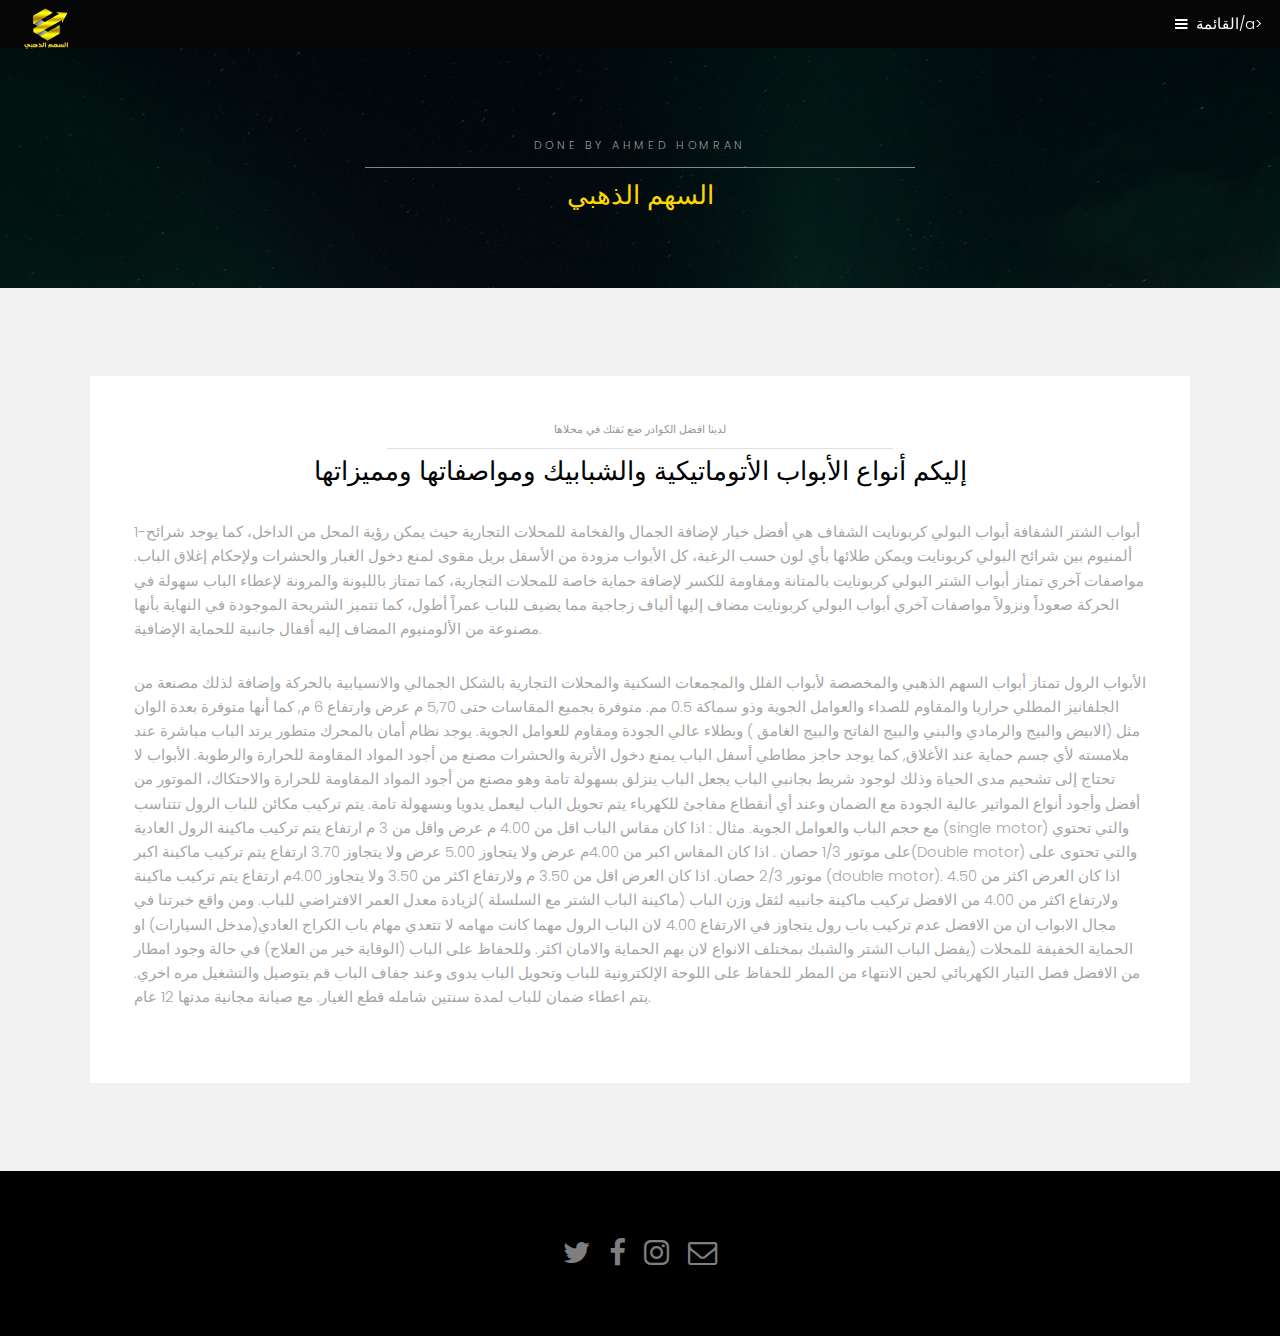
==== generic.html @ 0636a615 "Add files via upload" ====
<!DOCTYPE HTML>
<!--
	Hielo by TEMPLATED
	templated.co @templatedco
	Released for free under the Creative Commons Attribution 3.0 license (templated.co/license)
-->
<html>
	<head>
		<title>Hielo by TEMPLATED</title>
		<meta charset="utf-8" />
		<meta name="viewport" content="width=device-width, initial-scale=1" />
		<link rel="stylesheet" href="assets/css/main.css" />
	</head>
	<body class="subpage">

		<!-- Header -->
			<header id="header">
				<a href="#"></a>
				<div class="logo"><a href="index.html"><img src="images/lop.png" alt="" /> </a></div>
				<a href="#menu">القائمة/a>
			</header>

		<!-- Nav -->
			<nav id="menu">
				<ul class="links">
					<li><a href="index.html">الرئسية</a></li>
					<li><a href="generic.html">نبذة عنــأ</a></li>
					
				</ul>
			</nav>

		<!-- One -->
			<section id="One" class="wrapper style3">
				<div class="inner">
					<header class="align-center">
						<p>Done By Ahmed Homran</p>
						<h2 style="color:gold">السهم الذهبي</h2>
					</header>
				</div>
			</section>

		<!-- Two -->
			<section id="two" class="wrapper style2">
				<div class="inner">
					<div class="box">
						<div class="content">
							<header class="align-center">
								<p>لدينا افضل الكوادر ضع ثقتك في محلاها</p>
								<h2>إليكم أنواع الأبواب الأتوماتيكية والشبابيك ومواصفاتها ومميزاتها</h2>
							</header>
							<p>1-أبواب الشتر الشفافة

								أبواب البولي كربونايت الشفاف هي أفضل خيار لإضافة الجمال والفخامة للمحلات التجارية حيث يمكن رؤية المحل من الداخل، كما يوجد شرائح ألمنيوم بين شرائح البولي كربونايت ويمكن طلائها بأي لون حسب الرغبة، كل الأبواب مزودة من الأسفل بريل مقوى لمنع دخول الغبار والحشرات ولإحكام إغلاق الباب.
								مواصفات آخري
								تمتاز أبواب الشتر البولي كربونايت بالمتانة ومقاومة للكسر لإضافة حماية خاصة للمحلات التجارية، كما تمتاز بالليونة والمرونة لإعطاء الباب سهولة في الحركة صعوداً ونزولاً
								
								مواصفات آخري
								أبواب البولي كربونايت مضاف إليها ألياف زجاجية مما يضيف للباب عمراً أطول، كما تتميز الشريحة الموجودة في النهاية بأنها مصنوعة من الألومنيوم المضاف إليه أقفال جانبية للحماية الإضافية.
								</p>

							<p>الأبواب الرول

								تمتاز أبواب السهم الذهبي والمخصصة لأبواب الفلل والمجمعات السكنية والمحلات التجارية بالشكل الجمالي والانسيابية بالحركة وإضافة لذلك مصنعة من الجلفانيز المطلي حراريا والمقاوم للصداء والعوامل الجوية وذو سماكة 0.5 مم.
								متوفرة بجميع المقاسات حتى 5,70 م عرض وارتفاع 6 م, كما أنها متوفرة بعدة الوان مثل (الابيض والبيج والرمادي والبني والبيج الفاتح والبيج الغامق ) وبطلاء عالي الجودة ومقاوم للعوامل الجوية.
								يوجد نظام أمان بالمحرك متطور يرتد الباب مباشرة عند ملامسته لأي جسم حماية عند الأغلاق, كما يوجد حاجز مطاطي أسفل الباب يمنع دخول الأتربة والحشرات مصنع من أجود المواد المقاومة للحرارة والرطوبة.
								الأبواب لا تحتاج إلى تشحيم مدى الحياة وذلك لوجود شريط بجانبي الباب يجعل الباب ينزلق بسهولة تامة وهو مصنع من أجود المواد المقاومة للحرارة والاحتكاك، الموتور من أفضل وأجود أنواع المواتير عالية الجودة مع الضمان وعند أي أنقطاع مفاجئ للكهرباء يتم تحويل الباب ليعمل يدويا وبسهولة تامة.
								يتم تركيب مكائن للباب الرول تتناسب مع حجم الباب والعوامل الجوية. مثال :
								اذا كان مقاس الباب اقل من 4.00 م عرض واقل من 3 م ارتفاع يتم تركيب ماكينة الرول العادية (single motor) والتي تحتوي على موتور 1/3 حصان .
								اذا كان المقاس اكبر من 4.00م عرض ولا يتجاوز 5.00 عرض ولا يتجاوز 3.70 ارتفاع يتم تركيب ماكينة اكبر(Double motor) والتي تحتوى على موتور 2/3 حصان.
								اذا كان العرض اقل من 3.50 م ولارتفاع اكثر من 3.50 ولا يتجاوز 4.00م ارتفاع يتم تركيب ماكينة (double motor).
								اذا كان العرض اكثر من 4.50 ولارتفاع اكثر من 4.00 من الافضل تركيب ماكينة جانبيه لثقل وزن الباب (ماكينة الباب الشتر مع السلسلة )لزيادة معدل العمر الافتراضي للباب.
								ومن واقع خبرتنا في مجال الابواب ان من الافضل عدم تركيب باب رول يتجاوز في الارتفاع 4.00 لان الباب الرول مهما كانت مهامه لا تتعدي مهام باب الكراج العادي(مدخل السيارات) او الحماية الخفيفة للمحلات (يفضل الباب الشتر والشبك بمختلف الانواع لان بهم الحماية والامان اكثر.
								وللحفاظ على الباب (الوقاية خير من العلاج) في حالة وجود امطار من الافضل فصل التيار الكهربائي لحين الانتهاء من المطر للحفاظ على اللوحة الإلكترونية للباب وتحويل الباب يدوى وعند جفاف الباب قم بتوصيل والتشغيل مره اخري.
								يتم اعطاء ضمان للباب لمدة سنتين شامله قطع الغيار. مع صيانة مجانية مدتها 12 عام.</p>

							<p></p>
						</div>
					</div>
				</div>
			</section>

		<!-- Footer -->
			<footer id="footer">
				<div class="container">
					<ul class="icons">
						<li><a href="#" class="icon fa-twitter"><span class="label">Twitter</span></a></li>
						<li><a href="#" class="icon fa-facebook"><span class="label">Facebook</span></a></li>
						<li><a href="#" class="icon fa-instagram"><span class="label">Instagram</span></a></li>
						<li><a href="#" class="icon fa-envelope-o"><span class="label">Email</span></a></li>
					</ul>
				</div>
			</footer>

	

		<!-- Scripts -->
			<script src="assets/js/jquery.min.js"></script>
			<script src="assets/js/jquery.scrollex.min.js"></script>
			<script src="assets/js/skel.min.js"></script>
			<script src="assets/js/util.js"></script>
			<script src="assets/js/main.js"></script>

	</body>
</html>
---- assets/css/main.css ----
@charset "UTF-8";
@import url(font-awesome.min.css);
@import url("https://fonts.googleapis.com/css?family=Poppins:300,400,500,600,700");

/*
	Hielo by TEMPLATED
	templated.co @templatedco
	Released for free under the Creative Commons Attribution 3.0 license (templated.co/license)
*/

/* Reset */

	html, body, div, span, applet, object, iframe, h1, h2, h3, h4, h5, h6, p, blockquote, pre, a, abbr, acronym, address, big, cite, code, del, dfn, em, img, ins, kbd, q, s, samp, small, strike, strong, sub, sup, tt, var, b, u, i, center, dl, dt, dd, ol, ul, li, fieldset, form, label, legend, table, caption, tbody, tfoot, thead, tr, th, td, article, aside, canvas, details, embed, figure, figcaption, footer, header, hgroup, menu, nav, output, ruby, section, summary, time, mark, audio, video {
		margin: 0;
		padding: 0;
		border: 0;
		font-size: 100%;
		font: inherit;
		vertical-align: baseline;
	}

	article, aside, details, figcaption, figure, footer, header, hgroup, menu, nav, section {
		display: block;
	}

	body {
		line-height: 1;
	}

	ol, ul {
		list-style: none;
	}

	blockquote, q {
		quotes: none;
	}

	blockquote:before, blockquote:after, q:before, q:after {
		content: '';
		content: none;
	}

	table {
		border-collapse: collapse;
		border-spacing: 0;
	}

	body {
		-webkit-text-size-adjust: none;
	}

/* Box Model */

	*, *:before, *:after {
		-moz-box-sizing: border-box;
		-webkit-box-sizing: border-box;
		box-sizing: border-box;
	}

/* Containers */

	.container {
		margin-left: auto;
		margin-right: auto;
	}

	.container.\31 25\25 {
		width: 100%;
		max-width: 100rem;
		min-width: 80rem;
	}

	.container.\37 5\25 {
		width: 60rem;
	}

	.container.\35 0\25 {
		width: 40rem;
	}

	.container.\32 5\25 {
		width: 20rem;
	}

	.container {
		width: 80rem;
	}

	@media screen and (max-width: 1680px) {

		.container.\31 25\25 {
			width: 100%;
			max-width: 100rem;
			min-width: 80rem;
		}

		.container.\37 5\25 {
			width: 60rem;
		}

		.container.\35 0\25 {
			width: 40rem;
		}

		.container.\32 5\25 {
			width: 20rem;
		}

		.container {
			width: 80rem;
		}

	}

	@media screen and (max-width: 1280px) {

		.container.\31 25\25 {
			width: 100%;
			max-width: 81.25rem;
			min-width: 65rem;
		}

		.container.\37 5\25 {
			width: 48.75rem;
		}

		.container.\35 0\25 {
			width: 32.5rem;
		}

		.container.\32 5\25 {
			width: 16.25rem;
		}

		.container {
			width: 65rem;
		}

	}

	@media screen and (max-width: 980px) {

		.container.\31 25\25 {
			width: 100%;
			max-width: 112.5%;
			min-width: 90%;
		}

		.container.\37 5\25 {
			width: 67.5%;
		}

		.container.\35 0\25 {
			width: 45%;
		}

		.container.\32 5\25 {
			width: 22.5%;
		}

		.container {
			width: 90%;
		}

	}

	@media screen and (max-width: 736px) {

		.container.\31 25\25 {
			width: 100%;
			max-width: 112.5%;
			min-width: 90%;
		}

		.container.\37 5\25 {
			width: 67.5%;
		}

		.container.\35 0\25 {
			width: 45%;
		}

		.container.\32 5\25 {
			width: 22.5%;
		}

		.container {
			width: 90% !important;
		}

	}

	@media screen and (max-width: 480px) {

		.container.\31 25\25 {
			width: 100%;
			max-width: 112.5%;
			min-width: 90%;
		}

		.container.\37 5\25 {
			width: 67.5%;
		}

		.container.\35 0\25 {
			width: 45%;
		}

		.container.\32 5\25 {
			width: 22.5%;
		}

		.container {
			width: 90% !important;
		}

	}

/* Grid */

	.row {
		border-bottom: solid 1px transparent;
		-moz-box-sizing: border-box;
		-webkit-box-sizing: border-box;
		box-sizing: border-box;
	}

	.row > * {
		float: left;
		-moz-box-sizing: border-box;
		-webkit-box-sizing: border-box;
		box-sizing: border-box;
	}

	.row:after, .row:before {
		content: '';
		display: block;
		clear: both;
		height: 0;
	}

	.row.uniform > * > :first-child {
		margin-top: 0;
	}

	.row.uniform > * > :last-child {
		margin-bottom: 0;
	}

	.row.\30 \25 > * {
		padding: 0 0 0 0rem;
	}

	.row.\30 \25 {
		margin: 0 0 -1px 0rem;
	}

	.row.uniform.\30 \25 > * {
		padding: 0rem 0 0 0rem;
	}

	.row.uniform.\30 \25 {
		margin: 0rem 0 -1px 0rem;
	}

	.row > * {
		padding: 0 0 0 2rem;
	}

	.row {
		margin: 0 0 -1px -2rem;
	}

	.row.uniform > * {
		padding: 2rem 0 0 2rem;
	}

	.row.uniform {
		margin: -2rem 0 -1px -2rem;
	}

	.row.\32 00\25 > * {
		padding: 0 0 0 4rem;
	}

	.row.\32 00\25 {
		margin: 0 0 -1px -4rem;
	}

	.row.uniform.\32 00\25 > * {
		padding: 4rem 0 0 4rem;
	}

	.row.uniform.\32 00\25 {
		margin: -4rem 0 -1px -4rem;
	}

	.row.\31 50\25 > * {
		padding: 0 0 0 3rem;
	}

	.row.\31 50\25 {
		margin: 0 0 -1px -3rem;
	}

	.row.uniform.\31 50\25 > * {
		padding: 3rem 0 0 3rem;
	}

	.row.uniform.\31 50\25 {
		margin: -3rem 0 -1px -3rem;
	}

	.row.\35 0\25 > * {
		padding: 0 0 0 1rem;
	}

	.row.\35 0\25 {
		margin: 0 0 -1px -1rem;
	}

	.row.uniform.\35 0\25 > * {
		padding: 1rem 0 0 1rem;
	}

	.row.uniform.\35 0\25 {
		margin: -1rem 0 -1px -1rem;
	}

	.row.\32 5\25 > * {
		padding: 0 0 0 0.5rem;
	}

	.row.\32 5\25 {
		margin: 0 0 -1px -0.5rem;
	}

	.row.uniform.\32 5\25 > * {
		padding: 0.5rem 0 0 0.5rem;
	}

	.row.uniform.\32 5\25 {
		margin: -0.5rem 0 -1px -0.5rem;
	}

	.\31 2u, .\31 2u\24 {
		width: 100%;
		clear: none;
		margin-left: 0;
	}

	.\31 1u, .\31 1u\24 {
		width: 91.6666666667%;
		clear: none;
		margin-left: 0;
	}

	.\31 0u, .\31 0u\24 {
		width: 83.3333333333%;
		clear: none;
		margin-left: 0;
	}

	.\39 u, .\39 u\24 {
		width: 75%;
		clear: none;
		margin-left: 0;
	}

	.\38 u, .\38 u\24 {
		width: 66.6666666667%;
		clear: none;
		margin-left: 0;
	}

	.\37 u, .\37 u\24 {
		width: 58.3333333333%;
		clear: none;
		margin-left: 0;
	}

	.\36 u, .\36 u\24 {
		width: 50%;
		clear: none;
		margin-left: 0;
	}

	.\35 u, .\35 u\24 {
		width: 41.6666666667%;
		clear: none;
		margin-left: 0;
	}

	.\34 u, .\34 u\24 {
		width: 33.3333333333%;
		clear: none;
		margin-left: 0;
	}

	.\33 u, .\33 u\24 {
		width: 25%;
		clear: none;
		margin-left: 0;
	}

	.\32 u, .\32 u\24 {
		width: 16.6666666667%;
		clear: none;
		margin-left: 0;
	}

	.\31 u, .\31 u\24 {
		width: 8.3333333333%;
		clear: none;
		margin-left: 0;
	}

	.\31 2u\24 + *,
	.\31 1u\24 + *,
	.\31 0u\24 + *,
	.\39 u\24 + *,
	.\38 u\24 + *,
	.\37 u\24 + *,
	.\36 u\24 + *,
	.\35 u\24 + *,
	.\34 u\24 + *,
	.\33 u\24 + *,
	.\32 u\24 + *,
	.\31 u\24 + * {
		clear: left;
	}

	.\-11u {
		margin-left: 91.66667%;
	}

	.\-10u {
		margin-left: 83.33333%;
	}

	.\-9u {
		margin-left: 75%;
	}

	.\-8u {
		margin-left: 66.66667%;
	}

	.\-7u {
		margin-left: 58.33333%;
	}

	.\-6u {
		margin-left: 50%;
	}

	.\-5u {
		margin-left: 41.66667%;
	}

	.\-4u {
		margin-left: 33.33333%;
	}

	.\-3u {
		margin-left: 25%;
	}

	.\-2u {
		margin-left: 16.66667%;
	}

	.\-1u {
		margin-left: 8.33333%;
	}

	@media screen and (max-width: 1680px) {

		.row > * {
			padding: 0 0 0 2rem;
		}

		.row {
			margin: 0 0 -1px -2rem;
		}

		.row.uniform > * {
			padding: 2rem 0 0 2rem;
		}

		.row.uniform {
			margin: -2rem 0 -1px -2rem;
		}

		.row.\32 00\25 > * {
			padding: 0 0 0 4rem;
		}

		.row.\32 00\25 {
			margin: 0 0 -1px -4rem;
		}

		.row.uniform.\32 00\25 > * {
			padding: 4rem 0 0 4rem;
		}

		.row.uniform.\32 00\25 {
			margin: -4rem 0 -1px -4rem;
		}

		.row.\31 50\25 > * {
			padding: 0 0 0 3rem;
		}

		.row.\31 50\25 {
			margin: 0 0 -1px -3rem;
		}

		.row.uniform.\31 50\25 > * {
			padding: 3rem 0 0 3rem;
		}

		.row.uniform.\31 50\25 {
			margin: -3rem 0 -1px -3rem;
		}

		.row.\35 0\25 > * {
			padding: 0 0 0 1rem;
		}

		.row.\35 0\25 {
			margin: 0 0 -1px -1rem;
		}

		.row.uniform.\35 0\25 > * {
			padding: 1rem 0 0 1rem;
		}

		.row.uniform.\35 0\25 {
			margin: -1rem 0 -1px -1rem;
		}

		.row.\32 5\25 > * {
			padding: 0 0 0 0.5rem;
		}

		.row.\32 5\25 {
			margin: 0 0 -1px -0.5rem;
		}

		.row.uniform.\32 5\25 > * {
			padding: 0.5rem 0 0 0.5rem;
		}

		.row.uniform.\32 5\25 {
			margin: -0.5rem 0 -1px -0.5rem;
		}

		.\31 2u\28xlarge\29, .\31 2u\24\28xlarge\29 {
			width: 100%;
			clear: none;
			margin-left: 0;
		}

		.\31 1u\28xlarge\29, .\31 1u\24\28xlarge\29 {
			width: 91.6666666667%;
			clear: none;
			margin-left: 0;
		}

		.\31 0u\28xlarge\29, .\31 0u\24\28xlarge\29 {
			width: 83.3333333333%;
			clear: none;
			margin-left: 0;
		}

		.\39 u\28xlarge\29, .\39 u\24\28xlarge\29 {
			width: 75%;
			clear: none;
			margin-left: 0;
		}

		.\38 u\28xlarge\29, .\38 u\24\28xlarge\29 {
			width: 66.6666666667%;
			clear: none;
			margin-left: 0;
		}

		.\37 u\28xlarge\29, .\37 u\24\28xlarge\29 {
			width: 58.3333333333%;
			clear: none;
			margin-left: 0;
		}

		.\36 u\28xlarge\29, .\36 u\24\28xlarge\29 {
			width: 50%;
			clear: none;
			margin-left: 0;
		}

		.\35 u\28xlarge\29, .\35 u\24\28xlarge\29 {
			width: 41.6666666667%;
			clear: none;
			margin-left: 0;
		}

		.\34 u\28xlarge\29, .\34 u\24\28xlarge\29 {
			width: 33.3333333333%;
			clear: none;
			margin-left: 0;
		}

		.\33 u\28xlarge\29, .\33 u\24\28xlarge\29 {
			width: 25%;
			clear: none;
			margin-left: 0;
		}

		.\32 u\28xlarge\29, .\32 u\24\28xlarge\29 {
			width: 16.6666666667%;
			clear: none;
			margin-left: 0;
		}

		.\31 u\28xlarge\29, .\31 u\24\28xlarge\29 {
			width: 8.3333333333%;
			clear: none;
			margin-left: 0;
		}

		.\31 2u\24\28xlarge\29 + *,
		.\31 1u\24\28xlarge\29 + *,
		.\31 0u\24\28xlarge\29 + *,
		.\39 u\24\28xlarge\29 + *,
		.\38 u\24\28xlarge\29 + *,
		.\37 u\24\28xlarge\29 + *,
		.\36 u\24\28xlarge\29 + *,
		.\35 u\24\28xlarge\29 + *,
		.\34 u\24\28xlarge\29 + *,
		.\33 u\24\28xlarge\29 + *,
		.\32 u\24\28xlarge\29 + *,
		.\31 u\24\28xlarge\29 + * {
			clear: left;
		}

		.\-11u\28xlarge\29 {
			margin-left: 91.66667%;
		}

		.\-10u\28xlarge\29 {
			margin-left: 83.33333%;
		}

		.\-9u\28xlarge\29 {
			margin-left: 75%;
		}

		.\-8u\28xlarge\29 {
			margin-left: 66.66667%;
		}

		.\-7u\28xlarge\29 {
			margin-left: 58.33333%;
		}

		.\-6u\28xlarge\29 {
			margin-left: 50%;
		}

		.\-5u\28xlarge\29 {
			margin-left: 41.66667%;
		}

		.\-4u\28xlarge\29 {
			margin-left: 33.33333%;
		}

		.\-3u\28xlarge\29 {
			margin-left: 25%;
		}

		.\-2u\28xlarge\29 {
			margin-left: 16.66667%;
		}

		.\-1u\28xlarge\29 {
			margin-left: 8.33333%;
		}

	}

	@media screen and (max-width: 1280px) {

		.row > * {
			padding: 0 0 0 1.5rem;
		}

		.row {
			margin: 0 0 -1px -1.5rem;
		}

		.row.uniform > * {
			padding: 1.5rem 0 0 1.5rem;
		}

		.row.uniform {
			margin: -1.5rem 0 -1px -1.5rem;
		}

		.row.\32 00\25 > * {
			padding: 0 0 0 3rem;
		}

		.row.\32 00\25 {
			margin: 0 0 -1px -3rem;
		}

		.row.uniform.\32 00\25 > * {
			padding: 3rem 0 0 3rem;
		}

		.row.uniform.\32 00\25 {
			margin: -3rem 0 -1px -3rem;
		}

		.row.\31 50\25 > * {
			padding: 0 0 0 2.25rem;
		}

		.row.\31 50\25 {
			margin: 0 0 -1px -2.25rem;
		}

		.row.uniform.\31 50\25 > * {
			padding: 2.25rem 0 0 2.25rem;
		}

		.row.uniform.\31 50\25 {
			margin: -2.25rem 0 -1px -2.25rem;
		}

		.row.\35 0\25 > * {
			padding: 0 0 0 0.75rem;
		}

		.row.\35 0\25 {
			margin: 0 0 -1px -0.75rem;
		}

		.row.uniform.\35 0\25 > * {
			padding: 0.75rem 0 0 0.75rem;
		}

		.row.uniform.\35 0\25 {
			margin: -0.75rem 0 -1px -0.75rem;
		}

		.row.\32 5\25 > * {
			padding: 0 0 0 0.375rem;
		}

		.row.\32 5\25 {
			margin: 0 0 -1px -0.375rem;
		}

		.row.uniform.\32 5\25 > * {
			padding: 0.375rem 0 0 0.375rem;
		}

		.row.uniform.\32 5\25 {
			margin: -0.375rem 0 -1px -0.375rem;
		}

		.\31 2u\28large\29, .\31 2u\24\28large\29 {
			width: 100%;
			clear: none;
			margin-left: 0;
		}

		.\31 1u\28large\29, .\31 1u\24\28large\29 {
			width: 91.6666666667%;
			clear: none;
			margin-left: 0;
		}

		.\31 0u\28large\29, .\31 0u\24\28large\29 {
			width: 83.3333333333%;
			clear: none;
			margin-left: 0;
		}

		.\39 u\28large\29, .\39 u\24\28large\29 {
			width: 75%;
			clear: none;
			margin-left: 0;
		}

		.\38 u\28large\29, .\38 u\24\28large\29 {
			width: 66.6666666667%;
			clear: none;
			margin-left: 0;
		}

		.\37 u\28large\29, .\37 u\24\28large\29 {
			width: 58.3333333333%;
			clear: none;
			margin-left: 0;
		}

		.\36 u\28large\29, .\36 u\24\28large\29 {
			width: 50%;
			clear: none;
			margin-left: 0;
		}

		.\35 u\28large\29, .\35 u\24\28large\29 {
			width: 41.6666666667%;
			clear: none;
			margin-left: 0;
		}

		.\34 u\28large\29, .\34 u\24\28large\29 {
			width: 33.3333333333%;
			clear: none;
			margin-left: 0;
		}

		.\33 u\28large\29, .\33 u\24\28large\29 {
			width: 25%;
			clear: none;
			margin-left: 0;
		}

		.\32 u\28large\29, .\32 u\24\28large\29 {
			width: 16.6666666667%;
			clear: none;
			margin-left: 0;
		}

		.\31 u\28large\29, .\31 u\24\28large\29 {
			width: 8.3333333333%;
			clear: none;
			margin-left: 0;
		}

		.\31 2u\24\28large\29 + *,
		.\31 1u\24\28large\29 + *,
		.\31 0u\24\28large\29 + *,
		.\39 u\24\28large\29 + *,
		.\38 u\24\28large\29 + *,
		.\37 u\24\28large\29 + *,
		.\36 u\24\28large\29 + *,
		.\35 u\24\28large\29 + *,
		.\34 u\24\28large\29 + *,
		.\33 u\24\28large\29 + *,
		.\32 u\24\28large\29 + *,
		.\31 u\24\28large\29 + * {
			clear: left;
		}

		.\-11u\28large\29 {
			margin-left: 91.66667%;
		}

		.\-10u\28large\29 {
			margin-left: 83.33333%;
		}

		.\-9u\28large\29 {
			margin-left: 75%;
		}

		.\-8u\28large\29 {
			margin-left: 66.66667%;
		}

		.\-7u\28large\29 {
			margin-left: 58.33333%;
		}

		.\-6u\28large\29 {
			margin-left: 50%;
		}

		.\-5u\28large\29 {
			margin-left: 41.66667%;
		}

		.\-4u\28large\29 {
			margin-left: 33.33333%;
		}

		.\-3u\28large\29 {
			margin-left: 25%;
		}

		.\-2u\28large\29 {
			margin-left: 16.66667%;
		}

		.\-1u\28large\29 {
			margin-left: 8.33333%;
		}

	}

	@media screen and (max-width: 980px) {

		.row > * {
			padding: 0 0 0 1.5rem;
		}

		.row {
			margin: 0 0 -1px -1.5rem;
		}

		.row.uniform > * {
			padding: 1.5rem 0 0 1.5rem;
		}

		.row.uniform {
			margin: -1.5rem 0 -1px -1.5rem;
		}

		.row.\32 00\25 > * {
			padding: 0 0 0 3rem;
		}

		.row.\32 00\25 {
			margin: 0 0 -1px -3rem;
		}

		.row.uniform.\32 00\25 > * {
			padding: 3rem 0 0 3rem;
		}

		.row.uniform.\32 00\25 {
			margin: -3rem 0 -1px -3rem;
		}

		.row.\31 50\25 > * {
			padding: 0 0 0 2.25rem;
		}

		.row.\31 50\25 {
			margin: 0 0 -1px -2.25rem;
		}

		.row.uniform.\31 50\25 > * {
			padding: 2.25rem 0 0 2.25rem;
		}

		.row.uniform.\31 50\25 {
			margin: -2.25rem 0 -1px -2.25rem;
		}

		.row.\35 0\25 > * {
			padding: 0 0 0 0.75rem;
		}

		.row.\35 0\25 {
			margin: 0 0 -1px -0.75rem;
		}

		.row.uniform.\35 0\25 > * {
			padding: 0.75rem 0 0 0.75rem;
		}

		.row.uniform.\35 0\25 {
			margin: -0.75rem 0 -1px -0.75rem;
		}

		.row.\32 5\25 > * {
			padding: 0 0 0 0.375rem;
		}

		.row.\32 5\25 {
			margin: 0 0 -1px -0.375rem;
		}

		.row.uniform.\32 5\25 > * {
			padding: 0.375rem 0 0 0.375rem;
		}

		.row.uniform.\32 5\25 {
			margin: -0.375rem 0 -1px -0.375rem;
		}

		.\31 2u\28medium\29, .\31 2u\24\28medium\29 {
			width: 100%;
			clear: none;
			margin-left: 0;
		}

		.\31 1u\28medium\29, .\31 1u\24\28medium\29 {
			width: 91.6666666667%;
			clear: none;
			margin-left: 0;
		}

		.\31 0u\28medium\29, .\31 0u\24\28medium\29 {
			width: 83.3333333333%;
			clear: none;
			margin-left: 0;
		}

		.\39 u\28medium\29, .\39 u\24\28medium\29 {
			width: 75%;
			clear: none;
			margin-left: 0;
		}

		.\38 u\28medium\29, .\38 u\24\28medium\29 {
			width: 66.6666666667%;
			clear: none;
			margin-left: 0;
		}

		.\37 u\28medium\29, .\37 u\24\28medium\29 {
			width: 58.3333333333%;
			clear: none;
			margin-left: 0;
		}

		.\36 u\28medium\29, .\36 u\24\28medium\29 {
			width: 50%;
			clear: none;
			margin-left: 0;
		}

		.\35 u\28medium\29, .\35 u\24\28medium\29 {
			width: 41.6666666667%;
			clear: none;
			margin-left: 0;
		}

		.\34 u\28medium\29, .\34 u\24\28medium\29 {
			width: 33.3333333333%;
			clear: none;
			margin-left: 0;
		}

		.\33 u\28medium\29, .\33 u\24\28medium\29 {
			width: 25%;
			clear: none;
			margin-left: 0;
		}

		.\32 u\28medium\29, .\32 u\24\28medium\29 {
			width: 16.6666666667%;
			clear: none;
			margin-left: 0;
		}

		.\31 u\28medium\29, .\31 u\24\28medium\29 {
			width: 8.3333333333%;
			clear: none;
			margin-left: 0;
		}

		.\31 2u\24\28medium\29 + *,
		.\31 1u\24\28medium\29 + *,
		.\31 0u\24\28medium\29 + *,
		.\39 u\24\28medium\29 + *,
		.\38 u\24\28medium\29 + *,
		.\37 u\24\28medium\29 + *,
		.\36 u\24\28medium\29 + *,
		.\35 u\24\28medium\29 + *,
		.\34 u\24\28medium\29 + *,
		.\33 u\24\28medium\29 + *,
		.\32 u\24\28medium\29 + *,
		.\31 u\24\28medium\29 + * {
			clear: left;
		}

		.\-11u\28medium\29 {
			margin-left: 91.66667%;
		}

		.\-10u\28medium\29 {
			margin-left: 83.33333%;
		}

		.\-9u\28medium\29 {
			margin-left: 75%;
		}

		.\-8u\28medium\29 {
			margin-left: 66.66667%;
		}

		.\-7u\28medium\29 {
			margin-left: 58.33333%;
		}

		.\-6u\28medium\29 {
			margin-left: 50%;
		}

		.\-5u\28medium\29 {
			margin-left: 41.66667%;
		}

		.\-4u\28medium\29 {
			margin-left: 33.33333%;
		}

		.\-3u\28medium\29 {
			margin-left: 25%;
		}

		.\-2u\28medium\29 {
			margin-left: 16.66667%;
		}

		.\-1u\28medium\29 {
			margin-left: 8.33333%;
		}

	}

	@media screen and (max-width: 736px) {

		.row > * {
			padding: 0 0 0 1.25rem;
		}

		.row {
			margin: 0 0 -1px -1.25rem;
		}

		.row.uniform > * {
			padding: 1.25rem 0 0 1.25rem;
		}

		.row.uniform {
			margin: -1.25rem 0 -1px -1.25rem;
		}

		.row.\32 00\25 > * {
			padding: 0 0 0 2.5rem;
		}

		.row.\32 00\25 {
			margin: 0 0 -1px -2.5rem;
		}

		.row.uniform.\32 00\25 > * {
			padding: 2.5rem 0 0 2.5rem;
		}

		.row.uniform.\32 00\25 {
			margin: -2.5rem 0 -1px -2.5rem;
		}

		.row.\31 50\25 > * {
			padding: 0 0 0 1.875rem;
		}

		.row.\31 50\25 {
			margin: 0 0 -1px -1.875rem;
		}

		.row.uniform.\31 50\25 > * {
			padding: 1.875rem 0 0 1.875rem;
		}

		.row.uniform.\31 50\25 {
			margin: -1.875rem 0 -1px -1.875rem;
		}

		.row.\35 0\25 > * {
			padding: 0 0 0 0.625rem;
		}

		.row.\35 0\25 {
			margin: 0 0 -1px -0.625rem;
		}

		.row.uniform.\35 0\25 > * {
			padding: 0.625rem 0 0 0.625rem;
		}

		.row.uniform.\35 0\25 {
			margin: -0.625rem 0 -1px -0.625rem;
		}

		.row.\32 5\25 > * {
			padding: 0 0 0 0.3125rem;
		}

		.row.\32 5\25 {
			margin: 0 0 -1px -0.3125rem;
		}

		.row.uniform.\32 5\25 > * {
			padding: 0.3125rem 0 0 0.3125rem;
		}

		.row.uniform.\32 5\25 {
			margin: -0.3125rem 0 -1px -0.3125rem;
		}

		.\31 2u\28small\29, .\31 2u\24\28small\29 {
			width: 100%;
			clear: none;
			margin-left: 0;
		}

		.\31 1u\28small\29, .\31 1u\24\28small\29 {
			width: 91.6666666667%;
			clear: none;
			margin-left: 0;
		}

		.\31 0u\28small\29, .\31 0u\24\28small\29 {
			width: 83.3333333333%;
			clear: none;
			margin-left: 0;
		}

		.\39 u\28small\29, .\39 u\24\28small\29 {
			width: 75%;
			clear: none;
			margin-left: 0;
		}

		.\38 u\28small\29, .\38 u\24\28small\29 {
			width: 66.6666666667%;
			clear: none;
			margin-left: 0;
		}

		.\37 u\28small\29, .\37 u\24\28small\29 {
			width: 58.3333333333%;
			clear: none;
			margin-left: 0;
		}

		.\36 u\28small\29, .\36 u\24\28small\29 {
			width: 50%;
			clear: none;
			margin-left: 0;
		}

		.\35 u\28small\29, .\35 u\24\28small\29 {
			width: 41.6666666667%;
			clear: none;
			margin-left: 0;
		}

		.\34 u\28small\29, .\34 u\24\28small\29 {
			width: 33.3333333333%;
			clear: none;
			margin-left: 0;
		}

		.\33 u\28small\29, .\33 u\24\28small\29 {
			width: 25%;
			clear: none;
			margin-left: 0;
		}

		.\32 u\28small\29, .\32 u\24\28small\29 {
			width: 16.6666666667%;
			clear: none;
			margin-left: 0;
		}

		.\31 u\28small\29, .\31 u\24\28small\29 {
			width: 8.3333333333%;
			clear: none;
			margin-left: 0;
		}

		.\31 2u\24\28small\29 + *,
		.\31 1u\24\28small\29 + *,
		.\31 0u\24\28small\29 + *,
		.\39 u\24\28small\29 + *,
		.\38 u\24\28small\29 + *,
		.\37 u\24\28small\29 + *,
		.\36 u\24\28small\29 + *,
		.\35 u\24\28small\29 + *,
		.\34 u\24\28small\29 + *,
		.\33 u\24\28small\29 + *,
		.\32 u\24\28small\29 + *,
		.\31 u\24\28small\29 + * {
			clear: left;
		}

		.\-11u\28small\29 {
			margin-left: 91.66667%;
		}

		.\-10u\28small\29 {
			margin-left: 83.33333%;
		}

		.\-9u\28small\29 {
			margin-left: 75%;
		}

		.\-8u\28small\29 {
			margin-left: 66.66667%;
		}

		.\-7u\28small\29 {
			margin-left: 58.33333%;
		}

		.\-6u\28small\29 {
			margin-left: 50%;
		}

		.\-5u\28small\29 {
			margin-left: 41.66667%;
		}

		.\-4u\28small\29 {
			margin-left: 33.33333%;
		}

		.\-3u\28small\29 {
			margin-left: 25%;
		}

		.\-2u\28small\29 {
			margin-left: 16.66667%;
		}

		.\-1u\28small\29 {
			margin-left: 8.33333%;
		}

	}

	@media screen and (max-width: 480px) {

		.row > * {
			padding: 0 0 0 1.25rem;
		}

		.row {
			margin: 0 0 -1px -1.25rem;
		}

		.row.uniform > * {
			padding: 1.25rem 0 0 1.25rem;
		}

		.row.uniform {
			margin: -1.25rem 0 -1px -1.25rem;
		}

		.row.\32 00\25 > * {
			padding: 0 0 0 2.5rem;
		}

		.row.\32 00\25 {
			margin: 0 0 -1px -2.5rem;
		}

		.row.uniform.\32 00\25 > * {
			padding: 2.5rem 0 0 2.5rem;
		}

		.row.uniform.\32 00\25 {
			margin: -2.5rem 0 -1px -2.5rem;
		}

		.row.\31 50\25 > * {
			padding: 0 0 0 1.875rem;
		}

		.row.\31 50\25 {
			margin: 0 0 -1px -1.875rem;
		}

		.row.uniform.\31 50\25 > * {
			padding: 1.875rem 0 0 1.875rem;
		}

		.row.uniform.\31 50\25 {
			margin: -1.875rem 0 -1px -1.875rem;
		}

		.row.\35 0\25 > * {
			padding: 0 0 0 0.625rem;
		}

		.row.\35 0\25 {
			margin: 0 0 -1px -0.625rem;
		}

		.row.uniform.\35 0\25 > * {
			padding: 0.625rem 0 0 0.625rem;
		}

		.row.uniform.\35 0\25 {
			margin: -0.625rem 0 -1px -0.625rem;
		}

		.row.\32 5\25 > * {
			padding: 0 0 0 0.3125rem;
		}

		.row.\32 5\25 {
			margin: 0 0 -1px -0.3125rem;
		}

		.row.uniform.\32 5\25 > * {
			padding: 0.3125rem 0 0 0.3125rem;
		}

		.row.uniform.\32 5\25 {
			margin: -0.3125rem 0 -1px -0.3125rem;
		}

		.\31 2u\28xsmall\29, .\31 2u\24\28xsmall\29 {
			width: 100%;
			clear: none;
			margin-left: 0;
		}

		.\31 1u\28xsmall\29, .\31 1u\24\28xsmall\29 {
			width: 91.6666666667%;
			clear: none;
			margin-left: 0;
		}

		.\31 0u\28xsmall\29, .\31 0u\24\28xsmall\29 {
			width: 83.3333333333%;
			clear: none;
			margin-left: 0;
		}

		.\39 u\28xsmall\29, .\39 u\24\28xsmall\29 {
			width: 75%;
			clear: none;
			margin-left: 0;
		}

		.\38 u\28xsmall\29, .\38 u\24\28xsmall\29 {
			width: 66.6666666667%;
			clear: none;
			margin-left: 0;
		}

		.\37 u\28xsmall\29, .\37 u\24\28xsmall\29 {
			width: 58.3333333333%;
			clear: none;
			margin-left: 0;
		}

		.\36 u\28xsmall\29, .\36 u\24\28xsmall\29 {
			width: 50%;
			clear: none;
			margin-left: 0;
		}

		.\35 u\28xsmall\29, .\35 u\24\28xsmall\29 {
			width: 41.6666666667%;
			clear: none;
			margin-left: 0;
		}

		.\34 u\28xsmall\29, .\34 u\24\28xsmall\29 {
			width: 33.3333333333%;
			clear: none;
			margin-left: 0;
		}

		.\33 u\28xsmall\29, .\33 u\24\28xsmall\29 {
			width: 25%;
			clear: none;
			margin-left: 0;
		}

		.\32 u\28xsmall\29, .\32 u\24\28xsmall\29 {
			width: 16.6666666667%;
			clear: none;
			margin-left: 0;
		}

		.\31 u\28xsmall\29, .\31 u\24\28xsmall\29 {
			width: 8.3333333333%;
			clear: none;
			margin-left: 0;
		}

		.\31 2u\24\28xsmall\29 + *,
		.\31 1u\24\28xsmall\29 + *,
		.\31 0u\24\28xsmall\29 + *,
		.\39 u\24\28xsmall\29 + *,
		.\38 u\24\28xsmall\29 + *,
		.\37 u\24\28xsmall\29 + *,
		.\36 u\24\28xsmall\29 + *,
		.\35 u\24\28xsmall\29 + *,
		.\34 u\24\28xsmall\29 + *,
		.\33 u\24\28xsmall\29 + *,
		.\32 u\24\28xsmall\29 + *,
		.\31 u\24\28xsmall\29 + * {
			clear: left;
		}

		.\-11u\28xsmall\29 {
			margin-left: 91.66667%;
		}

		.\-10u\28xsmall\29 {
			margin-left: 83.33333%;
		}

		.\-9u\28xsmall\29 {
			margin-left: 75%;
		}

		.\-8u\28xsmall\29 {
			margin-left: 66.66667%;
		}

		.\-7u\28xsmall\29 {
			margin-left: 58.33333%;
		}

		.\-6u\28xsmall\29 {
			margin-left: 50%;
		}

		.\-5u\28xsmall\29 {
			margin-left: 41.66667%;
		}

		.\-4u\28xsmall\29 {
			margin-left: 33.33333%;
		}

		.\-3u\28xsmall\29 {
			margin-left: 25%;
		}

		.\-2u\28xsmall\29 {
			margin-left: 16.66667%;
		}

		.\-1u\28xsmall\29 {
			margin-left: 8.33333%;
		}

	}

/* Basic */

	@-ms-viewport {
		width: device-width;
	}

	body {
		-ms-overflow-style: scrollbar;
	}

	@media screen and (max-width: 480px) {

		html, body {
			min-width: 320px;
		}

	}

	body {
		background: #fff;
	}

		body.is-loading *, body.is-loading *:before, body.is-loading *:after {
			-moz-animation: none !important;
			-webkit-animation: none !important;
			-ms-animation: none !important;
			animation: none !important;
			-moz-transition: none !important;
			-webkit-transition: none !important;
			-ms-transition: none !important;
			transition: none !important;
		}

/* Type */

	html {
		font-size: 13pt;
	}

		@media screen and (max-width: 1680px) {

			html {
				font-size: 11pt;
			}

		}

		@media screen and (max-width: 1280px) {

			html {
				font-size: 11pt;
			}

		}

		@media screen and (max-width: 980px) {

			html {
				font-size: 12pt;
			}

		}

		@media screen and (max-width: 736px) {

			html {
				font-size: 12pt;
			}

		}

		@media screen and (max-width: 480px) {

			html {
				font-size: 12pt;
			}

		}

	body {
		background-color: #fff;
		color: #444;
	}

	body, input, select, textarea {
		font-family: "Poppins", sans-serif;
		font-weight: 300;
		font-size: 1rem;
		line-height: 1.65;
	}

	a {
		text-decoration: underline;
	}

		a:hover {
			text-decoration: none;
		}

	strong, b {
		font-weight: 600;
	}

	em, i {
		font-style: italic;
	}

	p {
		margin: 0 0 2rem 0;
	}

		p.special {
			text-transform: uppercase;
			font-size: .75rem;
			font-weight: 300;
			margin: 0 0 .5rem 0;
			padding: 0 0 1rem 0;
			letter-spacing: .25rem;
		}

			p.special:after {
				content: '';
				position: absolute;
				margin: auto;
				right: 0;
				bottom: 0;
				left: 0;
				width: 50%;
				height: 1px;
				background-color: rgba(0, 0, 0, 0.125);
			}

	h1, h2, h3, h4, h5, h6 {
		font-weight: 300;
		line-height: 1.5;
		margin: 0 0 1rem 0;
	}

		h1 a, h2 a, h3 a, h4 a, h5 a, h6 a {
			color: inherit;
			text-decoration: none;
		}

	h2 {
		font-size: 1.75rem;
	}

	h3 {
		font-size: 1.35rem;
	}

	h4 {
		font-size: 1.1rem;
	}

	h5 {
		font-size: 0.9rem;
	}

	h6 {
		font-size: 0.7rem;
	}

	sub {
		font-size: 0.8rem;
		position: relative;
		top: 0.5rem;
	}

	sup {
		font-size: 0.8rem;
		position: relative;
		top: -0.5rem;
	}

	blockquote {
		border-left: solid 4px;
		font-style: italic;
		margin: 0 0 2rem 0;
		padding: 0.5rem 0 0.5rem 2rem;
	}

	code {
		border-radius: 2px;
		border: solid 1px;
		font-family: "Courier New", monospace;
		font-size: 0.9rem;
		margin: 0 0.25rem;
		padding: 0.25rem 0.65rem;
	}

	pre {
		-webkit-overflow-scrolling: touch;
		font-family: "Courier New", monospace;
		font-size: 0.9rem;
		margin: 0 0 2rem 0;
	}

		pre code {
			display: block;
			line-height: 1.75;
			padding: 1rem 1.5rem;
			overflow-x: auto;
		}

	hr {
		border: 0;
		border-bottom: solid 1px;
		margin: 2rem 0;
	}

		hr.major {
			margin: 3rem 0;
		}

	.align-left {
		text-align: left;
	}

	.align-center {
		text-align: center;
	}

	.align-right {
		text-align: right;
	}

	input, select, textarea {
		color: #555;
	}

	a {
		color: #8a4680;
	}

	strong, b {
		color: #555;
	}

	h1, h2, h3, h4, h5, h6 {
		color: #555;
	}

	blockquote {
		border-left-color: rgba(144, 144, 144, 0.25);
	}

	code {
		background: rgba(144, 144, 144, 0.075);
		border-color: rgba(144, 144, 144, 0.25);
	}

	hr {
		border-bottom-color: rgba(144, 144, 144, 0.25);
	}

/* Box */

	.box {
		margin-bottom: 2rem;
		background: #FFF;
	}

		.box .image.fit {
			margin: 0;
			border-radius: 0;
		}

			.box .image.fit img {
				border-radius: 0;
			}

		.box header h2 {
			margin-bottom: 2rem;
		}

		.box header p {
			text-transform: uppercase;
			font-size: .75rem;
			font-weight: 300;
			margin: 0 0 .25rem 0;
			padding: 0 0 .75rem 0;
			letter-spacing: .25rem;
		}

			.box header p:after {
				content: '';
				position: absolute;
				margin: auto;
				right: 0;
				bottom: 0;
				left: 0;
				width: 50%;
				height: 1px;
				background-color: rgba(0, 0, 0, 0.125);
			}

		.box .content {
			padding: 3rem;
		}

		.box > :last-child,
		.box > :last-child > :last-child,
		.box > :last-child > :last-child > :last-child {
			margin-bottom: 0;
		}

		.box.alt {
			border: 0;
			border-radius: 0;
			padding: 0;
		}

		@media screen and (max-width: 736px) {

			.box .content {
				padding: 2rem;
			}

		}

	.box {
		border-color: rgba(144, 144, 144, 0.25);
	}

/* Button */

	input[type="submit"],
	input[type="reset"],
	input[type="button"],
	button,
	.button {
		-moz-appearance: none;
		-webkit-appearance: none;
		-ms-appearance: none;
		appearance: none;
		-moz-transition: background-color 0.2s ease-in-out, color 0.2s ease-in-out;
		-webkit-transition: background-color 0.2s ease-in-out, color 0.2s ease-in-out;
		-ms-transition: background-color 0.2s ease-in-out, color 0.2s ease-in-out;
		transition: background-color 0.2s ease-in-out, color 0.2s ease-in-out;
		border-radius: 2px;
		border: 0;
		cursor: pointer;
		display: inline-block;
		font-weight: 300;
		height: 2.85rem;
		line-height: 2.95rem;
		padding: 0 1.5rem;
		text-align: center;
		text-decoration: none;
		text-transform: uppercase;
		white-space: nowrap;
	}

		input[type="submit"].icon,
		input[type="reset"].icon,
		input[type="button"].icon,
		button.icon,
		.button.icon {
			padding-left: 1.35rem;
		}

			input[type="submit"].icon:before,
			input[type="reset"].icon:before,
			input[type="button"].icon:before,
			button.icon:before,
			.button.icon:before {
				margin-right: 0.5rem;
			}

		input[type="submit"].fit,
		input[type="reset"].fit,
		input[type="button"].fit,
		button.fit,
		.button.fit {
			display: block;
			margin: 0 0 1rem 0;
			width: 100%;
		}

		input[type="submit"].small,
		input[type="reset"].small,
		input[type="button"].small,
		button.small,
		.button.small {
			font-size: 0.8rem;
		}

		input[type="submit"].big,
		input[type="reset"].big,
		input[type="button"].big,
		button.big,
		.button.big {
			font-size: 1.35rem;
		}

		input[type="submit"].disabled, input[type="submit"]:disabled,
		input[type="reset"].disabled,
		input[type="reset"]:disabled,
		input[type="button"].disabled,
		input[type="button"]:disabled,
		button.disabled,
		button:disabled,
		.button.disabled,
		.button:disabled {
			-moz-pointer-events: none;
			-webkit-pointer-events: none;
			-ms-pointer-events: none;
			pointer-events: none;
			opacity: 0.25;
		}

		@media screen and (max-width: 480px) {

			input[type="submit"],
			input[type="reset"],
			input[type="button"],
			button,
			.button {
				padding: 0;
				width: 100%;
			}

		}

	input[type="submit"],
	input[type="reset"],
	input[type="button"],
	button,
	.button {
		background-color: #f2f2f2;
		color: #000 !important;
	}

		input[type="submit"]:hover,
		input[type="reset"]:hover,
		input[type="button"]:hover,
		button:hover,
		.button:hover {
			background-color: white;
		}

		input[type="submit"]:active,
		input[type="reset"]:active,
		input[type="button"]:active,
		button:active,
		.button:active {
			background-color: #e5e5e5;
		}

		input[type="submit"].alt,
		input[type="reset"].alt,
		input[type="button"].alt,
		button.alt,
		.button.alt {
			background-color: transparent;
			box-shadow: inset 0 0 0 2px rgba(144, 144, 144, 0.25);
			color: #555 !important;
		}

			input[type="submit"].alt:hover,
			input[type="reset"].alt:hover,
			input[type="button"].alt:hover,
			button.alt:hover,
			.button.alt:hover {
				background-color: rgba(144, 144, 144, 0.075);
			}

			input[type="submit"].alt:active,
			input[type="reset"].alt:active,
			input[type="button"].alt:active,
			button.alt:active,
			.button.alt:active {
				background-color: rgba(144, 144, 144, 0.2);
			}

			input[type="submit"].alt.icon:before,
			input[type="reset"].alt.icon:before,
			input[type="button"].alt.icon:before,
			button.alt.icon:before,
			.button.alt.icon:before {
				color: #bbb;
			}

		input[type="submit"].special,
		input[type="reset"].special,
		input[type="button"].special,
		button.special,
		.button.special {
			background-color: #8a4680;
			color: #ffffff !important;
		}

			input[type="submit"].special:hover,
			input[type="reset"].special:hover,
			input[type="button"].special:hover,
			button.special:hover,
			.button.special:hover {
				background-color: #9b4f90;
			}

			input[type="submit"].special:active,
			input[type="reset"].special:active,
			input[type="button"].special:active,
			button.special:active,
			.button.special:active {
				background-color: #793d70;
			}

/* Form */

	form {
		margin: 0 0 2rem 0;
	}

	label {
		display: block;
		font-size: 0.9rem;
		font-weight: 700;
		margin: 0 0 1rem 0;
	}

	input[type="text"],
	input[type="password"],
	input[type="email"],
	select,
	textarea {
		-moz-appearance: none;
		-webkit-appearance: none;
		-ms-appearance: none;
		appearance: none;
		border-radius: 2px;
		border: none;
		border: solid 1px;
		color: inherit;
		display: block;
		outline: 0;
		padding: 0 1rem;
		text-decoration: none;
		width: 100%;
	}

		input[type="text"]:invalid,
		input[type="password"]:invalid,
		input[type="email"]:invalid,
		select:invalid,
		textarea:invalid {
			box-shadow: none;
		}

	.select-wrapper {
		text-decoration: none;
		display: block;
		position: relative;
	}

		.select-wrapper:before {
			-moz-osx-font-smoothing: grayscale;
			-webkit-font-smoothing: antialiased;
			font-family: FontAwesome;
			font-style: normal;
			font-weight: normal;
			text-transform: none !important;
		}

		.select-wrapper:before {
			content: '\f078';
			display: block;
			height: 2.75rem;
			line-height: 2.75rem;
			pointer-events: none;
			position: absolute;
			right: 0;
			text-align: center;
			top: 0;
			width: 2.75rem;
		}

		.select-wrapper select::-ms-expand {
			display: none;
		}

	input[type="text"],
	input[type="password"],
	input[type="email"],
	select {
		height: 2.75rem;
	}

	textarea {
		padding: 0.75rem 1rem;
	}

	input[type="checkbox"],
	input[type="radio"] {
		-moz-appearance: none;
		-webkit-appearance: none;
		-ms-appearance: none;
		appearance: none;
		display: block;
		float: left;
		margin-right: -2rem;
		opacity: 0;
		width: 1rem;
		z-index: -1;
	}

		input[type="checkbox"] + label,
		input[type="radio"] + label {
			text-decoration: none;
			cursor: pointer;
			display: inline-block;
			font-size: 1rem;
			font-weight: 400;
			padding-left: 2.4rem;
			padding-right: 0.75rem;
			position: relative;
		}

			input[type="checkbox"] + label:before,
			input[type="radio"] + label:before {
				-moz-osx-font-smoothing: grayscale;
				-webkit-font-smoothing: antialiased;
				font-family: FontAwesome;
				font-style: normal;
				font-weight: normal;
				text-transform: none !important;
			}

			input[type="checkbox"] + label:before,
			input[type="radio"] + label:before {
				border-radius: 2px;
				border: solid 1px;
				content: '';
				display: inline-block;
				height: 1.65rem;
				left: 0;
				line-height: 1.58125rem;
				position: absolute;
				text-align: center;
				top: 0;
				width: 1.65rem;
			}

		input[type="checkbox"]:checked + label:before,
		input[type="radio"]:checked + label:before {
			content: '\f00c';
		}

	input[type="checkbox"] + label:before {
		border-radius: 2px;
	}

	input[type="radio"] + label:before {
		border-radius: 100%;
	}

	::-webkit-input-placeholder {
		opacity: 1.0;
	}

	:-moz-placeholder {
		opacity: 1.0;
	}

	::-moz-placeholder {
		opacity: 1.0;
	}

	:-ms-input-placeholder {
		opacity: 1.0;
	}

	.formerize-placeholder {
		opacity: 1.0;
	}

	label {
		color: #555;
	}

	input[type="text"],
	input[type="password"],
	input[type="email"],
	select,
	textarea {
		background: rgba(144, 144, 144, 0.075);
		border-color: rgba(144, 144, 144, 0.25);
	}

		input[type="text"]:focus,
		input[type="password"]:focus,
		input[type="email"]:focus,
		select:focus,
		textarea:focus {
			border-color: #8a4680;
			box-shadow: 0 0 0 1px #8a4680;
		}

	.select-wrapper:before {
		color: rgba(144, 144, 144, 0.25);
	}

	input[type="checkbox"] + label,
	input[type="radio"] + label {
		color: #444;
	}

		input[type="checkbox"] + label:before,
		input[type="radio"] + label:before {
			background: rgba(144, 144, 144, 0.075);
			border-color: rgba(144, 144, 144, 0.25);
		}

	input[type="checkbox"]:checked + label:before,
	input[type="radio"]:checked + label:before {
		background-color: #8a4680;
		border-color: #8a4680;
		color: #ffffff;
	}

	input[type="checkbox"]:focus + label:before,
	input[type="radio"]:focus + label:before {
		border-color: #8a4680;
		box-shadow: 0 0 0 1px #8a4680;
	}

	::-webkit-input-placeholder {
		color: #bbb !important;
	}

	:-moz-placeholder {
		color: #bbb !important;
	}

	::-moz-placeholder {
		color: #bbb !important;
	}

	:-ms-input-placeholder {
		color: #bbb !important;
	}

	.formerize-placeholder {
		color: #bbb !important;
	}

/* Icon */

	.icon {
		text-decoration: none;
		border-bottom: none;
		position: relative;
	}

		.icon:before {
			-moz-osx-font-smoothing: grayscale;
			-webkit-font-smoothing: antialiased;
			font-family: FontAwesome;
			font-style: normal;
			font-weight: normal;
			text-transform: none !important;
		}

		.icon > .label {
			display: none;
		}

/* Image */

	.image {
		border-radius: 2px;
		border: 0;
		display: inline-block;
		position: relative;
	}

		.image img {
			border-radius: 2px;
			display: block;
		}

		.image.left, .image.right {
			max-width: 40%;
		}

			.image.left img, .image.right img {
				width: 100%;
			}

		.image.left {
			float: left;
			margin: 0 1.5rem 1rem 0;
			top: 0.25rem;
		}

		.image.right {
			float: right;
			margin: 0 0 1rem 1.5rem;
			top: 0.25rem;
		}

		.image.fit {
			display: block;
			margin: 0 0 2rem 0;
			width: 100%;
		}

			.image.fit img {
				width: 100%;
			}

		.image.main {
			display: block;
			margin: 0 0 3rem 0;
			width: 100%;
		}

			.image.main img {
				width: 100%;
			}

/* List */

	ol {
		list-style: decimal;
		margin: 0 0 2rem 0;
		padding-left: 1.25rem;
	}

		ol li {
			padding-left: 0.25rem;
		}

	ul {
		list-style: disc;
		margin: 0 0 2rem 0;
		padding-left: 1rem;
	}

		ul li {
			padding-left: 0.5rem;
		}

		ul.alt {
			list-style: none;
			padding-left: 0;
		}

			ul.alt li {
				border-top: solid 1px;
				padding: 0.5rem 0;
			}

				ul.alt li:first-child {
					border-top: 0;
					padding-top: 0;
				}

		ul.icons {
			cursor: default;
			list-style: none;
			padding-left: 0;
		}

			ul.icons li {
				display: inline-block;
				padding: 0 1rem 0 0;
			}

				ul.icons li:last-child {
					padding-right: 0;
				}

				ul.icons li .icon:before {
					font-size: 2rem;
				}

		ul.actions {
			cursor: default;
			list-style: none;
			padding-left: 0;
		}

			ul.actions li {
				display: inline-block;
				padding: 0 1rem 0 0;
				vertical-align: middle;
			}

				ul.actions li:last-child {
					padding-right: 0;
				}

			ul.actions.small li {
				padding: 0 0.5rem 0 0;
			}

			ul.actions.vertical li {
				display: block;
				padding: 1rem 0 0 0;
			}

				ul.actions.vertical li:first-child {
					padding-top: 0;
				}

				ul.actions.vertical li > * {
					margin-bottom: 0;
				}

			ul.actions.vertical.small li {
				padding: 0.5rem 0 0 0;
			}

				ul.actions.vertical.small li:first-child {
					padding-top: 0;
				}

			ul.actions.fit {
				display: table;
				margin-left: -1rem;
				padding: 0;
				table-layout: fixed;
				width: calc(100% + 1rem);
			}

				ul.actions.fit li {
					display: table-cell;
					padding: 0 0 0 1rem;
				}

					ul.actions.fit li > * {
						margin-bottom: 0;
					}

				ul.actions.fit.small {
					margin-left: -0.5rem;
					width: calc(100% + 0.5rem);
				}

					ul.actions.fit.small li {
						padding: 0 0 0 0.5rem;
					}

			@media screen and (max-width: 480px) {

				ul.actions {
					margin: 0 0 2rem 0;
				}

					ul.actions li {
						padding: 1rem 0 0 0;
						display: block;
						text-align: center;
						width: 100%;
					}

						ul.actions li:first-child {
							padding-top: 0;
						}

						ul.actions li > * {
							width: 100%;
							margin: 0 !important;
						}

							ul.actions li > *.icon:before {
								margin-left: -2rem;
							}

					ul.actions.small li {
						padding: 0.5rem 0 0 0;
					}

						ul.actions.small li:first-child {
							padding-top: 0;
						}

			}

	dl {
		margin: 0 0 2rem 0;
	}

		dl dt {
			display: block;
			font-weight: 700;
			margin: 0 0 1rem 0;
		}

		dl dd {
			margin-left: 2rem;
		}

	ul.alt li {
		border-top-color: rgba(144, 144, 144, 0.25);
	}

/* Section/Article */

	section.special, article.special {
		text-align: center;
	}

	header p {
		position: relative;
		margin: 0 0 1.5rem 0;
	}

	header h2 + p {
		font-size: 1.25rem;
		margin-top: -1rem;
	}

	header h3 + p {
		font-size: 1.1rem;
		margin-top: -0.8rem;
	}

	header h4 + p,
	header h5 + p,
	header h6 + p {
		font-size: 0.9rem;
		margin-top: -0.6rem;
	}

	header p {
		color: #bbb;
	}

/* Table */

	.table-wrapper {
		-webkit-overflow-scrolling: touch;
		overflow-x: auto;
	}

	table {
		margin: 0 0 2rem 0;
		width: 100%;
	}

		table tbody tr {
			border: solid 1px;
			border-left: 0;
			border-right: 0;
		}

		table td {
			padding: 0.75rem 0.75rem;
		}

		table th {
			font-size: 0.9rem;
			font-weight: 700;
			padding: 0 0.75rem 0.75rem 0.75rem;
			text-align: left;
		}

		table thead {
			border-bottom: solid 2px;
		}

		table tfoot {
			border-top: solid 2px;
		}

		table.alt {
			border-collapse: separate;
		}

			table.alt tbody tr td {
				border: solid 1px;
				border-left-width: 0;
				border-top-width: 0;
			}

				table.alt tbody tr td:first-child {
					border-left-width: 1px;
				}

			table.alt tbody tr:first-child td {
				border-top-width: 1px;
			}

			table.alt thead {
				border-bottom: 0;
			}

			table.alt tfoot {
				border-top: 0;
			}

	table tbody tr {
		border-color: rgba(144, 144, 144, 0.25);
	}

		table tbody tr:nth-child(2n + 1) {
			background-color: rgba(144, 144, 144, 0.075);
		}

	table th {
		color: #555;
	}

	table thead {
		border-bottom-color: rgba(144, 144, 144, 0.25);
	}

	table tfoot {
		border-top-color: rgba(144, 144, 144, 0.25);
	}

	table.alt tbody tr td {
		border-color: rgba(144, 144, 144, 0.25);
	}

/* Wrapper */

	.wrapper {
		padding: 6rem 0 4rem 0 ;
		position: relative;
		margin: 0;
	}

		.wrapper > .inner {
			margin: 0 auto;
			width: 80rem;
		}

		.wrapper.style1 {
			background-color: #8a4680;
			color: #e2d1df;
		}

			.wrapper.style1 input, .wrapper.style1 select, .wrapper.style1 textarea {
				color: #ffffff;
			}

			.wrapper.style1 a {
				color: #ffffff;
			}

			.wrapper.style1 strong, .wrapper.style1 b {
				color: #ffffff;
			}

			.wrapper.style1 h1, .wrapper.style1 h2, .wrapper.style1 h3, .wrapper.style1 h4, .wrapper.style1 h5, .wrapper.style1 h6 {
				color: #ffffff;
			}

			.wrapper.style1 blockquote {
				border-left-color: rgba(255, 255, 255, 0.25);
			}

			.wrapper.style1 code {
				background: rgba(255, 255, 255, 0.075);
				border-color: rgba(255, 255, 255, 0.25);
			}

			.wrapper.style1 hr {
				border-bottom-color: rgba(255, 255, 255, 0.25);
			}

			.wrapper.style1 .box {
				border-color: rgba(255, 255, 255, 0.25);
			}

			.wrapper.style1 input[type="submit"],
			.wrapper.style1 input[type="reset"],
			.wrapper.style1 input[type="button"],
			.wrapper.style1 button,
			.wrapper.style1 .button {
				background-color: #f2f2f2;
				color: #000 !important;
			}

				.wrapper.style1 input[type="submit"]:hover,
				.wrapper.style1 input[type="reset"]:hover,
				.wrapper.style1 input[type="button"]:hover,
				.wrapper.style1 button:hover,
				.wrapper.style1 .button:hover {
					background-color: white;
				}

				.wrapper.style1 input[type="submit"]:active,
				.wrapper.style1 input[type="reset"]:active,
				.wrapper.style1 input[type="button"]:active,
				.wrapper.style1 button:active,
				.wrapper.style1 .button:active {
					background-color: #e5e5e5;
				}

				.wrapper.style1 input[type="submit"].alt,
				.wrapper.style1 input[type="reset"].alt,
				.wrapper.style1 input[type="button"].alt,
				.wrapper.style1 button.alt,
				.wrapper.style1 .button.alt {
					background-color: transparent;
					box-shadow: inset 0 0 0 2px rgba(255, 255, 255, 0.25);
					color: #ffffff !important;
				}

					.wrapper.style1 input[type="submit"].alt:hover,
					.wrapper.style1 input[type="reset"].alt:hover,
					.wrapper.style1 input[type="button"].alt:hover,
					.wrapper.style1 button.alt:hover,
					.wrapper.style1 .button.alt:hover {
						background-color: rgba(255, 255, 255, 0.075);
					}

					.wrapper.style1 input[type="submit"].alt:active,
					.wrapper.style1 input[type="reset"].alt:active,
					.wrapper.style1 input[type="button"].alt:active,
					.wrapper.style1 button.alt:active,
					.wrapper.style1 .button.alt:active {
						background-color: rgba(255, 255, 255, 0.2);
					}

					.wrapper.style1 input[type="submit"].alt.icon:before,
					.wrapper.style1 input[type="reset"].alt.icon:before,
					.wrapper.style1 input[type="button"].alt.icon:before,
					.wrapper.style1 button.alt.icon:before,
					.wrapper.style1 .button.alt.icon:before {
						color: #d0b5cc;
					}

				.wrapper.style1 input[type="submit"].special,
				.wrapper.style1 input[type="reset"].special,
				.wrapper.style1 input[type="button"].special,
				.wrapper.style1 button.special,
				.wrapper.style1 .button.special {
					background-color: #ffffff;
					color: #8a4680 !important;
				}

			.wrapper.style1 label {
				color: #ffffff;
			}

			.wrapper.style1 input[type="text"],
			.wrapper.style1 input[type="password"],
			.wrapper.style1 input[type="email"],
			.wrapper.style1 select,
			.wrapper.style1 textarea {
				background: rgba(255, 255, 255, 0.075);
				border-color: rgba(255, 255, 255, 0.25);
			}

				.wrapper.style1 input[type="text"]:focus,
				.wrapper.style1 input[type="password"]:focus,
				.wrapper.style1 input[type="email"]:focus,
				.wrapper.style1 select:focus,
				.wrapper.style1 textarea:focus {
					border-color: #ffffff;
					box-shadow: 0 0 0 1px #ffffff;
				}

			.wrapper.style1 .select-wrapper:before {
				color: rgba(255, 255, 255, 0.25);
			}

			.wrapper.style1 input[type="checkbox"] + label,
			.wrapper.style1 input[type="radio"] + label {
				color: #e2d1df;
			}

				.wrapper.style1 input[type="checkbox"] + label:before,
				.wrapper.style1 input[type="radio"] + label:before {
					background: rgba(255, 255, 255, 0.075);
					border-color: rgba(255, 255, 255, 0.25);
				}

			.wrapper.style1 input[type="checkbox"]:checked + label:before,
			.wrapper.style1 input[type="radio"]:checked + label:before {
				background-color: #ffffff;
				border-color: #ffffff;
				color: #8a4680;
			}

			.wrapper.style1 input[type="checkbox"]:focus + label:before,
			.wrapper.style1 input[type="radio"]:focus + label:before {
				border-color: #ffffff;
				box-shadow: 0 0 0 1px #ffffff;
			}

			.wrapper.style1 ::-webkit-input-placeholder {
				color: #d0b5cc !important;
			}

			.wrapper.style1 :-moz-placeholder {
				color: #d0b5cc !important;
			}

			.wrapper.style1 ::-moz-placeholder {
				color: #d0b5cc !important;
			}

			.wrapper.style1 :-ms-input-placeholder {
				color: #d0b5cc !important;
			}

			.wrapper.style1 .formerize-placeholder {
				color: #d0b5cc !important;
			}

			.wrapper.style1 ul.alt li {
				border-top-color: rgba(255, 255, 255, 0.25);
			}

			.wrapper.style1 header p {
				color: #d0b5cc;
			}

			.wrapper.style1 table tbody tr {
				border-color: rgba(255, 255, 255, 0.25);
			}

				.wrapper.style1 table tbody tr:nth-child(2n + 1) {
					background-color: rgba(255, 255, 255, 0.075);
				}

			.wrapper.style1 table th {
				color: #ffffff;
			}

			.wrapper.style1 table thead {
				border-bottom-color: rgba(255, 255, 255, 0.25);
			}

			.wrapper.style1 table tfoot {
				border-top-color: rgba(255, 255, 255, 0.25);
			}

			.wrapper.style1 table.alt tbody tr td {
				border-color: rgba(255, 255, 255, 0.25);
			}

		.wrapper.style2 {
			background-color: #f2f2f2;
			color: #a6a6a6;
		}

			.wrapper.style2 input, .wrapper.style2 select, .wrapper.style2 textarea {
				color: #000;
			}

			.wrapper.style2 a {
				color: #8a4680;
			}

			.wrapper.style2 strong, .wrapper.style2 b {
				color: #000;
			}

			.wrapper.style2 h1, .wrapper.style2 h2, .wrapper.style2 h3, .wrapper.style2 h4, .wrapper.style2 h5, .wrapper.style2 h6 {
				color: #000;
			}

			.wrapper.style2 blockquote {
				border-left-color: rgba(0, 0, 0, 0.15);
			}

			.wrapper.style2 code {
				background: rgba(0, 0, 0, 0.075);
				border-color: rgba(0, 0, 0, 0.15);
			}

			.wrapper.style2 hr {
				border-bottom-color: rgba(0, 0, 0, 0.15);
			}

			.wrapper.style2 .box {
				border-color: rgba(0, 0, 0, 0.15);
			}

			.wrapper.style2 input[type="submit"],
			.wrapper.style2 input[type="reset"],
			.wrapper.style2 input[type="button"],
			.wrapper.style2 button,
			.wrapper.style2 .button {
				background-color: #000;
				color: #f2f2f2 !important;
			}

				.wrapper.style2 input[type="submit"].alt,
				.wrapper.style2 input[type="reset"].alt,
				.wrapper.style2 input[type="button"].alt,
				.wrapper.style2 button.alt,
				.wrapper.style2 .button.alt {
					background-color: transparent;
					box-shadow: inset 0 0 0 2px rgba(0, 0, 0, 0.15);
					color: #000 !important;
				}

					.wrapper.style2 input[type="submit"].alt:hover,
					.wrapper.style2 input[type="reset"].alt:hover,
					.wrapper.style2 input[type="button"].alt:hover,
					.wrapper.style2 button.alt:hover,
					.wrapper.style2 .button.alt:hover {
						background-color: rgba(0, 0, 0, 0.075);
					}

					.wrapper.style2 input[type="submit"].alt:active,
					.wrapper.style2 input[type="reset"].alt:active,
					.wrapper.style2 input[type="button"].alt:active,
					.wrapper.style2 button.alt:active,
					.wrapper.style2 .button.alt:active {
						background-color: rgba(0, 0, 0, 0.2);
					}

					.wrapper.style2 input[type="submit"].alt.icon:before,
					.wrapper.style2 input[type="reset"].alt.icon:before,
					.wrapper.style2 input[type="button"].alt.icon:before,
					.wrapper.style2 button.alt.icon:before,
					.wrapper.style2 .button.alt.icon:before {
						color: #999999;
					}

				.wrapper.style2 input[type="submit"].special,
				.wrapper.style2 input[type="reset"].special,
				.wrapper.style2 input[type="button"].special,
				.wrapper.style2 button.special,
				.wrapper.style2 .button.special {
					background-color: #8a4680;
					color: #ffffff !important;
				}

					.wrapper.style2 input[type="submit"].special:hover,
					.wrapper.style2 input[type="reset"].special:hover,
					.wrapper.style2 input[type="button"].special:hover,
					.wrapper.style2 button.special:hover,
					.wrapper.style2 .button.special:hover {
						background-color: #9b4f90;
					}

					.wrapper.style2 input[type="submit"].special:active,
					.wrapper.style2 input[type="reset"].special:active,
					.wrapper.style2 input[type="button"].special:active,
					.wrapper.style2 button.special:active,
					.wrapper.style2 .button.special:active {
						background-color: #793d70;
					}

			.wrapper.style2 label {
				color: #000;
			}

			.wrapper.style2 input[type="text"],
			.wrapper.style2 input[type="password"],
			.wrapper.style2 input[type="email"],
			.wrapper.style2 select,
			.wrapper.style2 textarea {
				background: rgba(0, 0, 0, 0.075);
				border-color: rgba(0, 0, 0, 0.15);
			}

				.wrapper.style2 input[type="text"]:focus,
				.wrapper.style2 input[type="password"]:focus,
				.wrapper.style2 input[type="email"]:focus,
				.wrapper.style2 select:focus,
				.wrapper.style2 textarea:focus {
					border-color: #8a4680;
					box-shadow: 0 0 0 1px #8a4680;
				}

			.wrapper.style2 .select-wrapper:before {
				color: rgba(0, 0, 0, 0.15);
			}

			.wrapper.style2 input[type="checkbox"] + label,
			.wrapper.style2 input[type="radio"] + label {
				color: #a6a6a6;
			}

				.wrapper.style2 input[type="checkbox"] + label:before,
				.wrapper.style2 input[type="radio"] + label:before {
					background: rgba(0, 0, 0, 0.075);
					border-color: rgba(0, 0, 0, 0.15);
				}

			.wrapper.style2 input[type="checkbox"]:checked + label:before,
			.wrapper.style2 input[type="radio"]:checked + label:before {
				background-color: #8a4680;
				border-color: #8a4680;
				color: #ffffff;
			}

			.wrapper.style2 input[type="checkbox"]:focus + label:before,
			.wrapper.style2 input[type="radio"]:focus + label:before {
				border-color: #8a4680;
				box-shadow: 0 0 0 1px #8a4680;
			}

			.wrapper.style2 ::-webkit-input-placeholder {
				color: #999999 !important;
			}

			.wrapper.style2 :-moz-placeholder {
				color: #999999 !important;
			}

			.wrapper.style2 ::-moz-placeholder {
				color: #999999 !important;
			}

			.wrapper.style2 :-ms-input-placeholder {
				color: #999999 !important;
			}

			.wrapper.style2 .formerize-placeholder {
				color: #999999 !important;
			}

			.wrapper.style2 ul.alt li {
				border-top-color: rgba(0, 0, 0, 0.15);
			}

			.wrapper.style2 header p {
				color: #999999;
			}

			.wrapper.style2 table tbody tr {
				border-color: rgba(0, 0, 0, 0.15);
			}

				.wrapper.style2 table tbody tr:nth-child(2n + 1) {
					background-color: rgba(0, 0, 0, 0.075);
				}

			.wrapper.style2 table th {
				color: #000;
			}

			.wrapper.style2 table thead {
				border-bottom-color: rgba(0, 0, 0, 0.15);
			}

			.wrapper.style2 table tfoot {
				border-top-color: rgba(0, 0, 0, 0.15);
			}

			.wrapper.style2 table.alt tbody tr td {
				border-color: rgba(0, 0, 0, 0.15);
			}

		.wrapper.style3 {
			background-color: #000;
			color: #bfbfbf;
			background-image: url(../../images/bg.jpg);
			background-size: cover;
			background-attachment: fixed;
			background-position: center;
			position: relative;
		}

			.wrapper.style3 input, .wrapper.style3 select, .wrapper.style3 textarea {
				color: #ffffff;
			}

			.wrapper.style3 a {
				color: #8a4680;
			}

			.wrapper.style3 strong, .wrapper.style3 b {
				color: #ffffff;
			}

			.wrapper.style3 h1, .wrapper.style3 h2, .wrapper.style3 h3, .wrapper.style3 h4, .wrapper.style3 h5, .wrapper.style3 h6 {
				color: #ffffff;
			}

			.wrapper.style3 blockquote {
				border-left-color: rgba(255, 255, 255, 0.25);
			}

			.wrapper.style3 code {
				background: rgba(255, 255, 255, 0.075);
				border-color: rgba(255, 255, 255, 0.25);
			}

			.wrapper.style3 hr {
				border-bottom-color: rgba(255, 255, 255, 0.25);
			}

			.wrapper.style3 .box {
				border-color: rgba(255, 255, 255, 0.25);
			}

			.wrapper.style3 input[type="submit"],
			.wrapper.style3 input[type="reset"],
			.wrapper.style3 input[type="button"],
			.wrapper.style3 button,
			.wrapper.style3 .button {
				background-color: #f2f2f2;
				color: #000 !important;
			}

				.wrapper.style3 input[type="submit"]:hover,
				.wrapper.style3 input[type="reset"]:hover,
				.wrapper.style3 input[type="button"]:hover,
				.wrapper.style3 button:hover,
				.wrapper.style3 .button:hover {
					background-color: white;
				}

				.wrapper.style3 input[type="submit"]:active,
				.wrapper.style3 input[type="reset"]:active,
				.wrapper.style3 input[type="button"]:active,
				.wrapper.style3 button:active,
				.wrapper.style3 .button:active {
					background-color: #e5e5e5;
				}

				.wrapper.style3 input[type="submit"].alt,
				.wrapper.style3 input[type="reset"].alt,
				.wrapper.style3 input[type="button"].alt,
				.wrapper.style3 button.alt,
				.wrapper.style3 .button.alt {
					background-color: transparent;
					box-shadow: inset 0 0 0 2px rgba(255, 255, 255, 0.25);
					color: #ffffff !important;
				}

					.wrapper.style3 input[type="submit"].alt:hover,
					.wrapper.style3 input[type="reset"].alt:hover,
					.wrapper.style3 input[type="button"].alt:hover,
					.wrapper.style3 button.alt:hover,
					.wrapper.style3 .button.alt:hover {
						background-color: rgba(255, 255, 255, 0.075);
					}

					.wrapper.style3 input[type="submit"].alt:active,
					.wrapper.style3 input[type="reset"].alt:active,
					.wrapper.style3 input[type="button"].alt:active,
					.wrapper.style3 button.alt:active,
					.wrapper.style3 .button.alt:active {
						background-color: rgba(255, 255, 255, 0.2);
					}

					.wrapper.style3 input[type="submit"].alt.icon:before,
					.wrapper.style3 input[type="reset"].alt.icon:before,
					.wrapper.style3 input[type="button"].alt.icon:before,
					.wrapper.style3 button.alt.icon:before,
					.wrapper.style3 .button.alt.icon:before {
						color: #999999;
					}

				.wrapper.style3 input[type="submit"].special,
				.wrapper.style3 input[type="reset"].special,
				.wrapper.style3 input[type="button"].special,
				.wrapper.style3 button.special,
				.wrapper.style3 .button.special {
					background-color: #8a4680;
					color: #ffffff !important;
				}

					.wrapper.style3 input[type="submit"].special:hover,
					.wrapper.style3 input[type="reset"].special:hover,
					.wrapper.style3 input[type="button"].special:hover,
					.wrapper.style3 button.special:hover,
					.wrapper.style3 .button.special:hover {
						background-color: #9b4f90;
					}

					.wrapper.style3 input[type="submit"].special:active,
					.wrapper.style3 input[type="reset"].special:active,
					.wrapper.style3 input[type="button"].special:active,
					.wrapper.style3 button.special:active,
					.wrapper.style3 .button.special:active {
						background-color: #793d70;
					}

			.wrapper.style3 label {
				color: #ffffff;
			}

			.wrapper.style3 input[type="text"],
			.wrapper.style3 input[type="password"],
			.wrapper.style3 input[type="email"],
			.wrapper.style3 select,
			.wrapper.style3 textarea {
				background: rgba(255, 255, 255, 0.075);
				border-color: rgba(255, 255, 255, 0.25);
			}

				.wrapper.style3 input[type="text"]:focus,
				.wrapper.style3 input[type="password"]:focus,
				.wrapper.style3 input[type="email"]:focus,
				.wrapper.style3 select:focus,
				.wrapper.style3 textarea:focus {
					border-color: #8a4680;
					box-shadow: 0 0 0 1px #8a4680;
				}

			.wrapper.style3 .select-wrapper:before {
				color: rgba(255, 255, 255, 0.25);
			}

			.wrapper.style3 input[type="checkbox"] + label,
			.wrapper.style3 input[type="radio"] + label {
				color: #bfbfbf;
			}

				.wrapper.style3 input[type="checkbox"] + label:before,
				.wrapper.style3 input[type="radio"] + label:before {
					background: rgba(255, 255, 255, 0.075);
					border-color: rgba(255, 255, 255, 0.25);
				}

			.wrapper.style3 input[type="checkbox"]:checked + label:before,
			.wrapper.style3 input[type="radio"]:checked + label:before {
				background-color: #8a4680;
				border-color: #8a4680;
				color: #ffffff;
			}

			.wrapper.style3 input[type="checkbox"]:focus + label:before,
			.wrapper.style3 input[type="radio"]:focus + label:before {
				border-color: #8a4680;
				box-shadow: 0 0 0 1px #8a4680;
			}

			.wrapper.style3 ::-webkit-input-placeholder {
				color: #999999 !important;
			}

			.wrapper.style3 :-moz-placeholder {
				color: #999999 !important;
			}

			.wrapper.style3 ::-moz-placeholder {
				color: #999999 !important;
			}

			.wrapper.style3 :-ms-input-placeholder {
				color: #999999 !important;
			}

			.wrapper.style3 .formerize-placeholder {
				color: #999999 !important;
			}

			.wrapper.style3 ul.alt li {
				border-top-color: rgba(255, 255, 255, 0.25);
			}

			.wrapper.style3 header p {
				color: #999999;
			}

			.wrapper.style3 table tbody tr {
				border-color: rgba(255, 255, 255, 0.25);
			}

				.wrapper.style3 table tbody tr:nth-child(2n + 1) {
					background-color: rgba(255, 255, 255, 0.075);
				}

			.wrapper.style3 table th {
				color: #ffffff;
			}

			.wrapper.style3 table thead {
				border-bottom-color: rgba(255, 255, 255, 0.25);
			}

			.wrapper.style3 table tfoot {
				border-top-color: rgba(255, 255, 255, 0.25);
			}

			.wrapper.style3 table.alt tbody tr td {
				border-color: rgba(255, 255, 255, 0.25);
			}

			.wrapper.style3 .inner {
				position: relative;
				z-index: 2;
			}

			.wrapper.style3 p {
				text-transform: uppercase;
				font-size: .75rem;
				font-weight: 300;
				margin: 0 0 .5rem 0;
				padding: 0 0 1rem 0;
				letter-spacing: .25rem;
			}

				.wrapper.style3 p:after {
					content: '';
					position: absolute;
					margin: auto;
					right: 0;
					bottom: 0;
					left: 0;
					width: 50%;
					height: 1px;
					background-color: rgba(255, 255, 255, 0.5);
				}

			.wrapper.style3:before {
				-moz-transition: opacity 3s ease;
				-webkit-transition: opacity 3s ease;
				-ms-transition: opacity 3s ease;
				transition: opacity 3s ease;
				-moz-transition-delay: 1.25s;
				-webkit-transition-delay: 1.25s;
				-ms-transition-delay: 1.25s;
				transition-delay: 1.25s;
				content: '';
				display: block;
				background-color: rgba(0, 0, 0, 0.95);
				height: 100%;
				left: 0;
				opacity: 0.75;
				position: absolute;
				top: 0;
				width: 100%;
				z-index: 1;
			}

		@media screen and (max-width: 1280px) {

			.wrapper > .inner {
				width: 75rem;
			}

		}

		@media screen and (max-width: 980px) {

			.wrapper > .inner {
				width: 90%;
			}

			.wrapper.style3 {
				background-attachment: scroll;
			}

		}

		@media screen and (max-width: 736px) {

			.wrapper {
				padding: 3rem 0 1rem 0 ;
			}

		}

/* Flexgrid */

	.grid-style {
		width: 100%;
		margin: 0 0 2.5rem 0;
		display: -moz-flex;
		display: -webkit-flex;
		display: -ms-flex;
		display: flex;
		-moz-flex-wrap: wrap;
		-webkit-flex-wrap: wrap;
		-ms-flex-wrap: wrap;
		flex-wrap: wrap;
		-moz-align-items: stretch;
		-webkit-align-items: stretch;
		-ms-align-items: stretch;
		align-items: stretch;
	}

		.grid-style > * {
			-moz-flex-shrink: 1;
			-webkit-flex-shrink: 1;
			-ms-flex-shrink: 1;
			flex-shrink: 1;
			-moz-flex-grow: 0;
			-webkit-flex-grow: 0;
			-ms-flex-grow: 0;
			flex-grow: 0;
		}

		.grid-style > * {
			width: 50%;
		}

		.grid-style > * {
			padding: 2rem;
			width: calc(50% + 2rem);
		}

		.grid-style > :nth-child(-n + 2) {
			padding-top: 0;
		}

		.grid-style > :nth-last-child(-n + 2) {
			padding-bottom: 0;
		}

		.grid-style > :nth-child(2n + 1) {
			padding-left: 0;
		}

		.grid-style > :nth-child(2n) {
			padding-right: 0;
		}

		.grid-style > :nth-child(2n + 1),
		.grid-style > :nth-child(2n) {
			width: calc(50% + 0rem);
		}

		.grid-style .box {
			margin: 0;
		}

		@media screen and (max-width: 980px) {

			.grid-style > * {
				width: 100%;
			}

			.grid-style > * {
				padding: 1rem;
				width: calc(50% + 1rem);
			}

			.grid-style > :nth-child(-n + 2) {
				padding-top: 1rem;
			}

			.grid-style > :nth-last-child(-n + 2) {
				padding-bottom: 1rem;
			}

			.grid-style > :nth-child(2n + 1) {
				padding-left: 1rem;
			}

			.grid-style > :nth-child(2n) {
				padding-right: 1rem;
			}

			.grid-style > :nth-child(2n + 1),
			.grid-style > :nth-child(2n) {
				padding: 1rem;
				width: calc(100% + 2rem);
			}

			.grid-style > * {
				padding: 1rem;
				width: calc(100% + 2rem);
			}

			.grid-style > :nth-child(-n + 1) {
				padding-top: 0;
			}

			.grid-style > :nth-last-child(-n + 1) {
				padding-bottom: 0;
			}

			.grid-style > :nth-child(1n + 1) {
				padding-left: 0;
			}

			.grid-style > :nth-child(1n) {
				padding-right: 0;
			}

			.grid-style > :nth-child(1n + 1),
			.grid-style > :nth-child(1n) {
				width: calc(100% + 1rem);
			}

		}

	.gallery {
		width: 100%;
		margin: 2.5rem 0 2.5rem 0;
		display: -moz-flex;
		display: -webkit-flex;
		display: -ms-flex;
		display: flex;
		-moz-flex-wrap: wrap;
		-webkit-flex-wrap: wrap;
		-ms-flex-wrap: wrap;
		flex-wrap: wrap;
		-moz-align-items: stretch;
		-webkit-align-items: stretch;
		-ms-align-items: stretch;
		align-items: stretch;
	}

		.gallery > * {
			-moz-flex-shrink: 1;
			-webkit-flex-shrink: 1;
			-ms-flex-shrink: 1;
			flex-shrink: 1;
			-moz-flex-grow: 0;
			-webkit-flex-grow: 0;
			-ms-flex-grow: 0;
			flex-grow: 0;
		}

		.gallery > * {
			width: 50%;
		}

		.gallery > * {
			padding: 2rem;
			width: calc(50% + 2rem);
		}

		.gallery > :nth-child(-n + 2) {
			padding-top: 0;
		}

		.gallery > :nth-last-child(-n + 2) {
			padding-bottom: 0;
		}

		.gallery > :nth-child(2n + 1) {
			padding-left: 0;
		}

		.gallery > :nth-child(2n) {
			padding-right: 0;
		}

		.gallery > :nth-child(2n + 1),
		.gallery > :nth-child(2n) {
			width: calc(50% + 0rem);
		}

		.gallery .image {
			background: #FFF;
			padding: 1rem;
		}

			.gallery .image.fit {
				margin: 0;
			}

		@media screen and (max-width: 980px) {

			.gallery > * {
				width: 100%;
			}

			.gallery > * {
				padding: 1rem;
				width: calc(50% + 1rem);
			}

			.gallery > :nth-child(-n + 2) {
				padding-top: 1rem;
			}

			.gallery > :nth-last-child(-n + 2) {
				padding-bottom: 1rem;
			}

			.gallery > :nth-child(2n + 1) {
				padding-left: 1rem;
			}

			.gallery > :nth-child(2n) {
				padding-right: 1rem;
			}

			.gallery > :nth-child(2n + 1),
			.gallery > :nth-child(2n) {
				padding: 1rem;
				width: calc(100% + 2rem);
			}

			.gallery > * {
				padding: 1rem;
				width: calc(100% + 2rem);
			}

			.gallery > :nth-child(-n + 1) {
				padding-top: 0;
			}

			.gallery > :nth-last-child(-n + 1) {
				padding-bottom: 0;
			}

			.gallery > :nth-child(1n + 1) {
				padding-left: 0;
			}

			.gallery > :nth-child(1n) {
				padding-right: 0;
			}

			.gallery > :nth-child(1n + 1),
			.gallery > :nth-child(1n) {
				width: calc(100% + 1rem);
			}

		}

/* Header */

	body.subpage {
		padding-top: 3.25em;
	}

	@-moz-keyframes reveal-header {
		0% {
			top: -4em;
			opacity: 0;
		}

		100% {
			top: 0;
			opacity: 1;
		}
	}

	@-webkit-keyframes reveal-header {
		0% {
			top: -4em;
			opacity: 0;
		}

		100% {
			top: 0;
			opacity: 1;
		}
	}

	@-ms-keyframes reveal-header {
		0% {
			top: -4em;
			opacity: 0;
		}

		100% {
			top: 0;
			opacity: 1;
		}
	}

	@keyframes reveal-header {
		0% {
			top: -4em;
			opacity: 0;
		}

		100% {
			top: 0;
			opacity: 1;
		}
	}

	#header {
		background: rgba(0, 0, 0, 0.975);
		color: #a6a6a6;
		cursor: default;
		height: 3.25em;
		left: 0;
		line-height: 3.25em;
		position: fixed;
		text-align: right;
		top: 0;
		width: 100%;
		z-index: 10001;
	}

		#header > .logo {
			display: inline-block;
			height: inherit;
			left: 1.25em;
			line-height: inherit;
			margin: 0;
			padding: 0;
			position: absolute;
			top: 0;
		}

			#header > .logo a {
				font-size: 1.25em;
				color: #FFF;
				text-decoration: none;
			}

				#header > .logo a:hover {
					color: rgba(255, 255, 255, 0.65);
				}

			#header > .logo span {
				font-weight: 400;
				font-size: .8em;
				color: rgba(255, 255, 255, 0.65);
			}

		#header > a {
			-moz-transition: color 0.2s ease-in-out;
			-webkit-transition: color 0.2s ease-in-out;
			-ms-transition: color 0.2s ease-in-out;
			transition: color 0.2s ease-in-out;
			display: inline-block;
			padding: 0 0.75em;
			color: inherit;
			text-decoration: none;
			color: #FFF;
		}

			#header > a:hover {
				color: #f2f2f2;
			}

			#header > a[href="#menu"] {
				text-decoration: none;
				-webkit-tap-highlight-color: transparent;
			}

				#header > a[href="#menu"]:before {
					content: "";
					-moz-osx-font-smoothing: grayscale;
					-webkit-font-smoothing: antialiased;
					font-family: FontAwesome;
					font-style: normal;
					font-weight: normal;
					text-transform: none !important;
				}

				#header > a[href="#menu"]:before {
					margin: 0 0.5em 0 0;
				}

			#header > a + a[href="#menu"]:last-child {
				border-left: solid 1px rgba(0, 0, 0, 0.15);
				padding-left: 1.25em;
				margin-left: 0.5em;
			}

			#header > a:last-child {
				padding-right: 1.25em;
			}

			@media screen and (max-width: 736px) {

				#header > a {
					padding: 0 0.5em;
				}

					#header > a + a[href="#menu"]:last-child {
						padding-left: 1em;
						margin-left: 0.25em;
					}

					#header > a:last-child {
						padding-right: 1em;
					}

			}

		#header.reveal {
			-moz-animation: reveal-header 0.5s ease;
			-webkit-animation: reveal-header 0.5s ease;
			-ms-animation: reveal-header 0.5s ease;
			animation: reveal-header 0.5s ease;
		}

		#header.alt {
			-moz-animation: none;
			-webkit-animation: none;
			-ms-animation: none;
			animation: none;
			background-color: transparent;
			box-shadow: none;
			overflow: hidden;
			position: absolute;
			top: 1.5em;
		}

			#header.alt h1 {
				left: 2.5em;
			}

			#header.alt nav {
				right: 2.5em;
			}

	@media screen and (max-width: 980px) {

		body.subpage {
			padding-top: 44px;
		}

		#header {
			height: 44px;
			line-height: 44px;
		}

			#header > h1 {
				left: 1em;
			}

				#header > h1 a {
					font-size: 1em;
				}

	}

	@media screen and (max-width: 480px) {

		#header {
			min-width: 320px;
		}

	}

/* Menu */

	#menu {
		-moz-transform: translateX(20rem);
		-webkit-transform: translateX(20rem);
		-ms-transform: translateX(20rem);
		transform: translateX(20rem);
		-moz-transition: -moz-transform 0.5s ease, box-shadow 0.5s ease, visibility 0.5s;
		-webkit-transition: -webkit-transform 0.5s ease, box-shadow 0.5s ease, visibility 0.5s;
		-ms-transition: -ms-transform 0.5s ease, box-shadow 0.5s ease, visibility 0.5s;
		transition: transform 0.5s ease, box-shadow 0.5s ease, visibility 0.5s;
		-webkit-overflow-scrolling: touch;
		background: rgba(0, 0, 0, 0.95);
		box-shadow: none;
		color: #000;
		height: 100%;
		max-width: 80%;
		overflow-y: auto;
		padding: 3rem 2rem;
		position: fixed;
		right: 0;
		top: 0;
		visibility: hidden;
		width: 20rem;
		z-index: 10002;
	}

		#menu > ul {
			margin: 0 0 1rem 0;
		}

			#menu > ul.links {
				list-style: none;
				padding: 0;
			}

				#menu > ul.links > li {
					padding: 0;
				}

					#menu > ul.links > li > a:not(.button) {
						border: 0;
						border-top: solid 1px rgba(255, 255, 255, 0.125);
						color: rgba(255, 255, 255, 0.5);
						display: block;
						line-height: 3.5rem;
						text-decoration: none;
						text-transform: uppercase;
					}

						#menu > ul.links > li > a:not(.button):hover {
							color: #FFF;
						}

					#menu > ul.links > li > .button {
						display: block;
						margin: 0.5rem 0 0 0;
					}

					#menu > ul.links > li:first-child > a:not(.button) {
						border-top: 0 !important;
					}

		#menu .close {
			text-decoration: none;
			-moz-transition: color 0.2s ease-in-out;
			-webkit-transition: color 0.2s ease-in-out;
			-ms-transition: color 0.2s ease-in-out;
			transition: color 0.2s ease-in-out;
			-webkit-tap-highlight-color: transparent;
			border: 0;
			color: #999999;
			cursor: pointer;
			display: block;
			height: 3.25rem;
			line-height: 3.25rem;
			padding-right: 1.25rem;
			position: absolute;
			right: 0;
			text-align: right;
			top: 0;
			vertical-align: middle;
			width: 7rem;
		}

			#menu .close:before {
				-moz-osx-font-smoothing: grayscale;
				-webkit-font-smoothing: antialiased;
				font-family: FontAwesome;
				font-style: normal;
				font-weight: normal;
				text-transform: none !important;
			}

			#menu .close:before {
				content: '\f00d';
				font-size: 1.25rem;
			}

			#menu .close:hover {
				color: #000;
			}

			@media screen and (max-width: 736px) {

				#menu .close {
					height: 4rem;
					line-height: 4rem;
				}

			}

		#menu.visible {
			-moz-transform: translateX(0);
			-webkit-transform: translateX(0);
			-ms-transform: translateX(0);
			transform: translateX(0);
			box-shadow: 0 0 1.5rem 0 rgba(0, 0, 0, 0.2);
			visibility: visible;
		}

		@media screen and (max-width: 736px) {

			#menu {
				padding: 2.5rem 1.75rem;
			}

		}

/* Banner */

	.banner {
		background-color: #8a4680;
		color: #e2d1df;
		padding: 8em 0;
		position: relative;
	}

		.banner input, .banner select, .banner textarea {
			color: #ffffff;
		}

		.banner a {
			color: #ffffff;
		}

		.banner strong, .banner b {
			color: #ffffff;
		}

		.banner h1, .banner h2, .banner h3, .banner h4, .banner h5, .banner h6 {
			color: #ffffff;
		}

		.banner blockquote {
			border-left-color: rgba(255, 255, 255, 0.25);
		}

		.banner code {
			background: rgba(255, 255, 255, 0.075);
			border-color: rgba(255, 255, 255, 0.25);
		}

		.banner hr {
			border-bottom-color: rgba(255, 255, 255, 0.25);
		}

		.banner.full {
			padding: 0;
			min-height: 100vh;
			height: 100vh !important;
		}

		.banner.half {
			padding: 0;
			min-height: 50vh;
			height: 50vh !important;
		}

		.banner:after {
			-moz-pointer-events: none;
			-webkit-pointer-events: none;
			-ms-pointer-events: none;
			pointer-events: none;
			-moz-transition: opacity 1.5s ease-in-out, visibility 1.5s;
			-webkit-transition: opacity 1.5s ease-in-out, visibility 1.5s;
			-ms-transition: opacity 1.5s ease-in-out, visibility 1.5s;
			transition: opacity 1.5s ease-in-out, visibility 1.5s;
			background: #000000;
			content: '';
			display: block;
			height: 100%;
			left: 0;
			opacity: 0;
			position: absolute;
			top: 0;
			visibility: hidden;
			width: 100%;
			z-index: 2;
		}

		.banner .indicators {
			bottom: 1.5em;
			left: 0;
			list-style: none;
			margin: 0;
			padding: 0;
			position: absolute;
			text-align: center;
			width: 100%;
			z-index: 2;
		}

			.banner .indicators li {
				cursor: pointer;
				display: inline-block;
				height: 2em;
				overflow: hidden;
				padding: 0;
				position: relative;
				text-indent: 2em;
				width: 2em;
			}

				.banner .indicators li:before {
					background: rgba(255, 255, 255, 0.35);
					border-radius: 100%;
					content: '';
					display: inline-block;
					height: 0.8em;
					left: 50%;
					margin: -0.4em 0 0 -0.4em;
					position: absolute;
					text-indent: 0;
					top: 50%;
					width: 0.8em;
				}

				.banner .indicators li.visible:before {
					background: #fff;
				}

		.banner > article {
			-moz-transition: opacity 1.5s ease, visibility 1.5s;
			-webkit-transition: opacity 1.5s ease, visibility 1.5s;
			-ms-transition: opacity 1.5s ease, visibility 1.5s;
			transition: opacity 1.5s ease, visibility 1.5s;
			background-attachment: fixed;
			background-position: center;
			background-repeat: no-repeat;
			background-size: cover;
			height: 100%;
			left: 0;
			opacity: 0;
			position: absolute;
			text-align: center;
			top: 0;
			visibility: hidden;
			width: 100%;
			z-index: 0;
		}

			.banner > article:before {
				content: '';
				display: inline-block;
				height: 100%;
				vertical-align: middle;
			}

			.banner > article:after {
				content: '';
				display: block;
				width: 100%;
				height: 100%;
				position: absolute;
				top: 0;
				left: 0;
				background: #000;
				opacity: 0.35;
			}

			.banner > article .inner {
				position: relative;
				display: inline-block;
				vertical-align: middle;
				z-index: 1;
			}

				.banner > article .inner > :last-child {
					margin-bottom: 0;
				}

			.banner > article h2 {
				font-size: 7rem;
				margin-bottom: 0;
				color: #FFF;
				font-weight: 300;
			}

				.banner > article h2:after {
					display: none;
				}

			.banner > article p {
				color: rgba(255, 255, 255, 0.65);
				text-transform: uppercase;
				font-size: 1rem;
				font-weight: 300;
				margin: 0;
				padding-bottom: 1.75rem;
				letter-spacing: .25rem;
			}

				.banner > article p:after {
					content: '';
					position: absolute;
					margin: auto;
					right: 0;
					bottom: 0;
					left: 0;
					width: 50%;
					height: 1px;
					background-color: rgba(255, 255, 255, 0.65);
				}

			.banner > article a {
				color: #FFF;
				text-decoration: none;
			}

			.banner > article img {
				display: none;
			}

			.banner > article.visible {
				opacity: 1;
				visibility: visible;
			}

			.banner > article.top {
				z-index: 1;
			}

			.banner > article.instant {
				-moz-transition: none !important;
				-webkit-transition: none !important;
				-ms-transition: none !important;
				transition: none !important;
			}

		body.is-loading .banner:after {
			opacity: 1.0;
			visibility: visible;
		}

		@media screen and (max-width: 1280px) {

			.banner.full {
				padding: 0;
				min-height: 75vh;
				height: 75vh !important;
			}

		}

		@media screen and (max-width: 980px) {

			.banner.full {
				padding: 0;
				min-height: 50vh;
				height: 75vh !important;
			}

			.banner > article {
				background-attachment: scroll;
			}

		}

		@media screen and (max-width: 736px) {

			.banner > article .inner {
				width: 90%;
			}

			.banner > article p {
				margin-bottom: 1rem;
			}

			.banner > article h2 {
				font-size: 4em;
			}

		}

		body.is-mobile .banner > article {
			background-attachment: scroll;
		}

/* Main */

	#main {
		padding: 4rem 0 2rem 0 ;
	}

		@media screen and (max-width: 736px) {

			#main {
				padding: 3rem 0 1rem 0 ;
			}

		}

/* Footer */

	#footer {
		padding: 4rem 0 2rem 0 ;
		background: #000;
		text-align: center;
	}

		#footer a {
			color: rgba(255, 255, 255, 0.5);
		}

			#footer a:hover {
				color: #FFF;
			}

		.copyright {
			background: #000;
			color: #bbb;
			font-size: 0.9rem;
			padding: 0 0 2rem 0;
			text-align: center;
		}
.copyright a {
	color: rgba(255, 255, 255, 0.5);
	text-decoration: none;
}

.copyright a:hover {
	color: #FFF;
}

		@media screen and (max-width: 736px) {

			#footer {
				padding: 3rem 0 1rem 0 ;
			}

		}
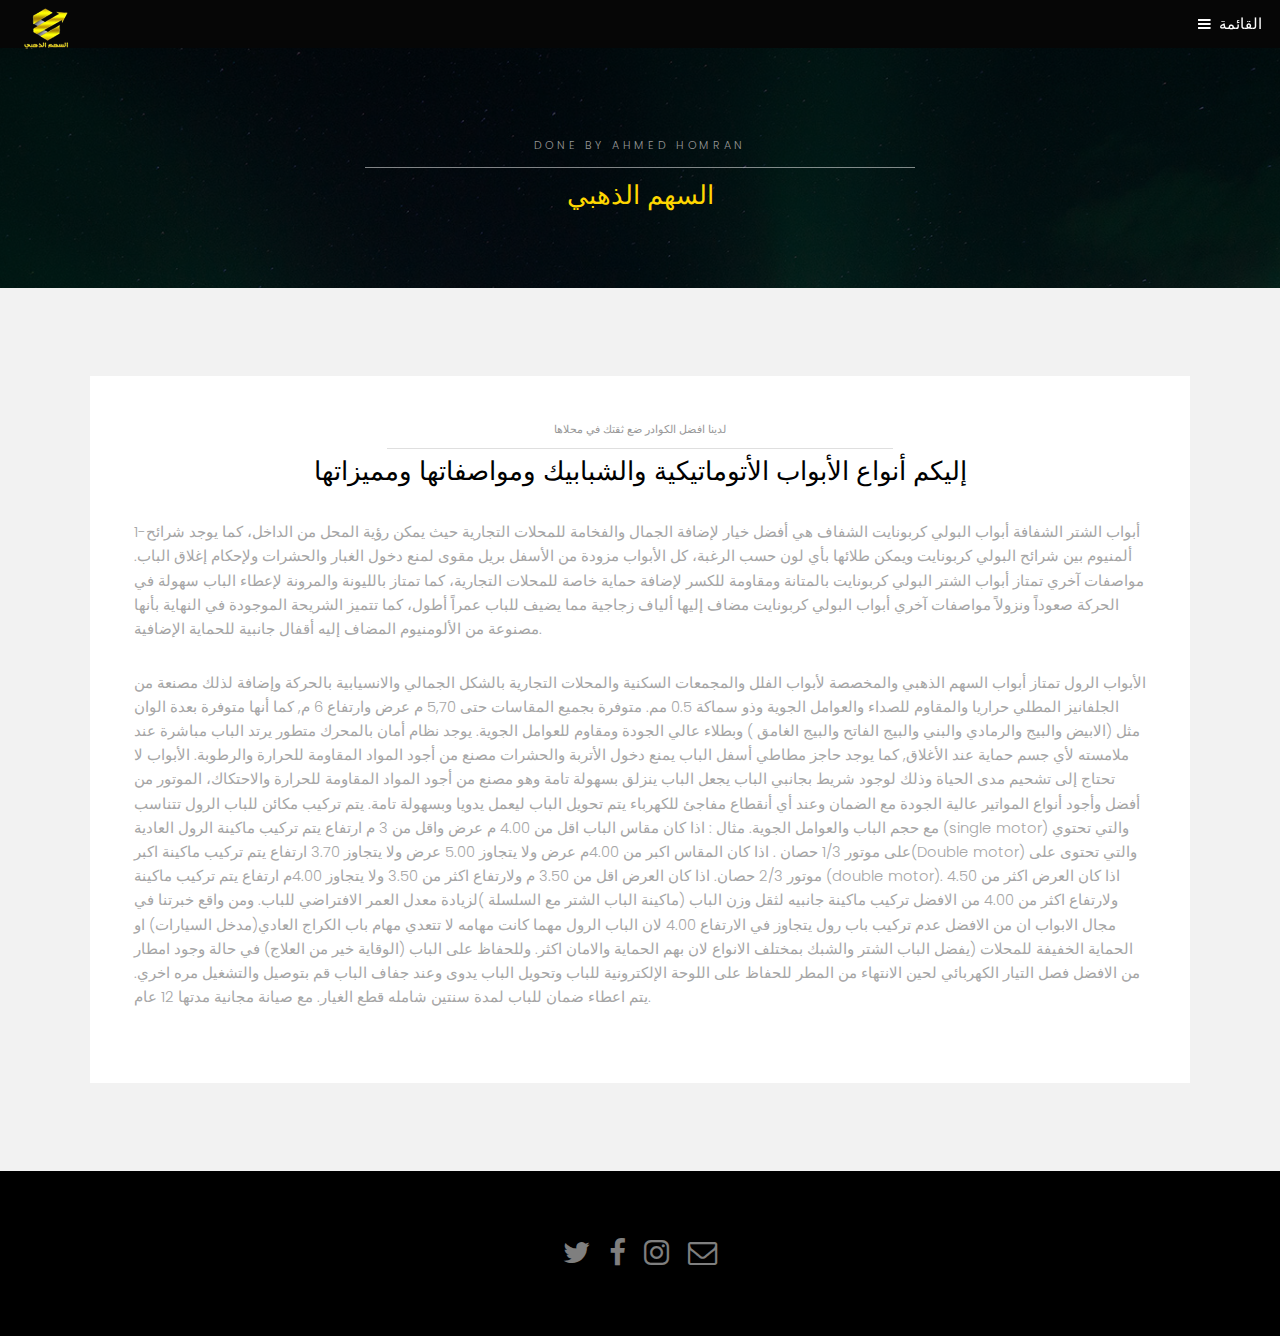
==== commit 2bd82403: "Update generic.html" ====
--- a/generic.html
+++ b/generic.html
@@ -17,7 +17,7 @@
 			<header id="header">
 				<a href="#"></a>
 				<div class="logo"><a href="index.html"><img src="images/lop.png" alt="" /> </a></div>
-				<a href="#menu">القائمة/a>
+				<a href="#menu">القائمة</a>
 			</header>
 
 		<!-- Nav -->
@@ -101,4 +101,4 @@
 			<script src="assets/js/main.js"></script>
 
 	</body>
-</html>+</html>
--- a/assets/css/main.css
+++ b/assets/css/main.css
@@ -2038,7 +2038,7 @@
 		input[type="button"].special,
 		button.special,
 		.button.special {
-			background-color: #8a4680;
+			background-color: #4b9249;
 			color: #ffffff !important;
 		}
 
@@ -2047,7 +2047,7 @@
 			input[type="button"].special:hover,
 			button.special:hover,
 			.button.special:hover {
-				background-color: #9b4f90;
+				background-color: #3fb964;
 			}
 
 			input[type="submit"].special:active,
@@ -2055,7 +2055,7 @@
 			input[type="button"].special:active,
 			button.special:active,
 			.button.special:active {
-				background-color: #793d70;
+				background-color: #376d45;
 			}
 
 /* Form */
@@ -4317,4 +4317,4 @@
 				padding: 3rem 0 1rem 0 ;
 			}
 
-		}+		}
